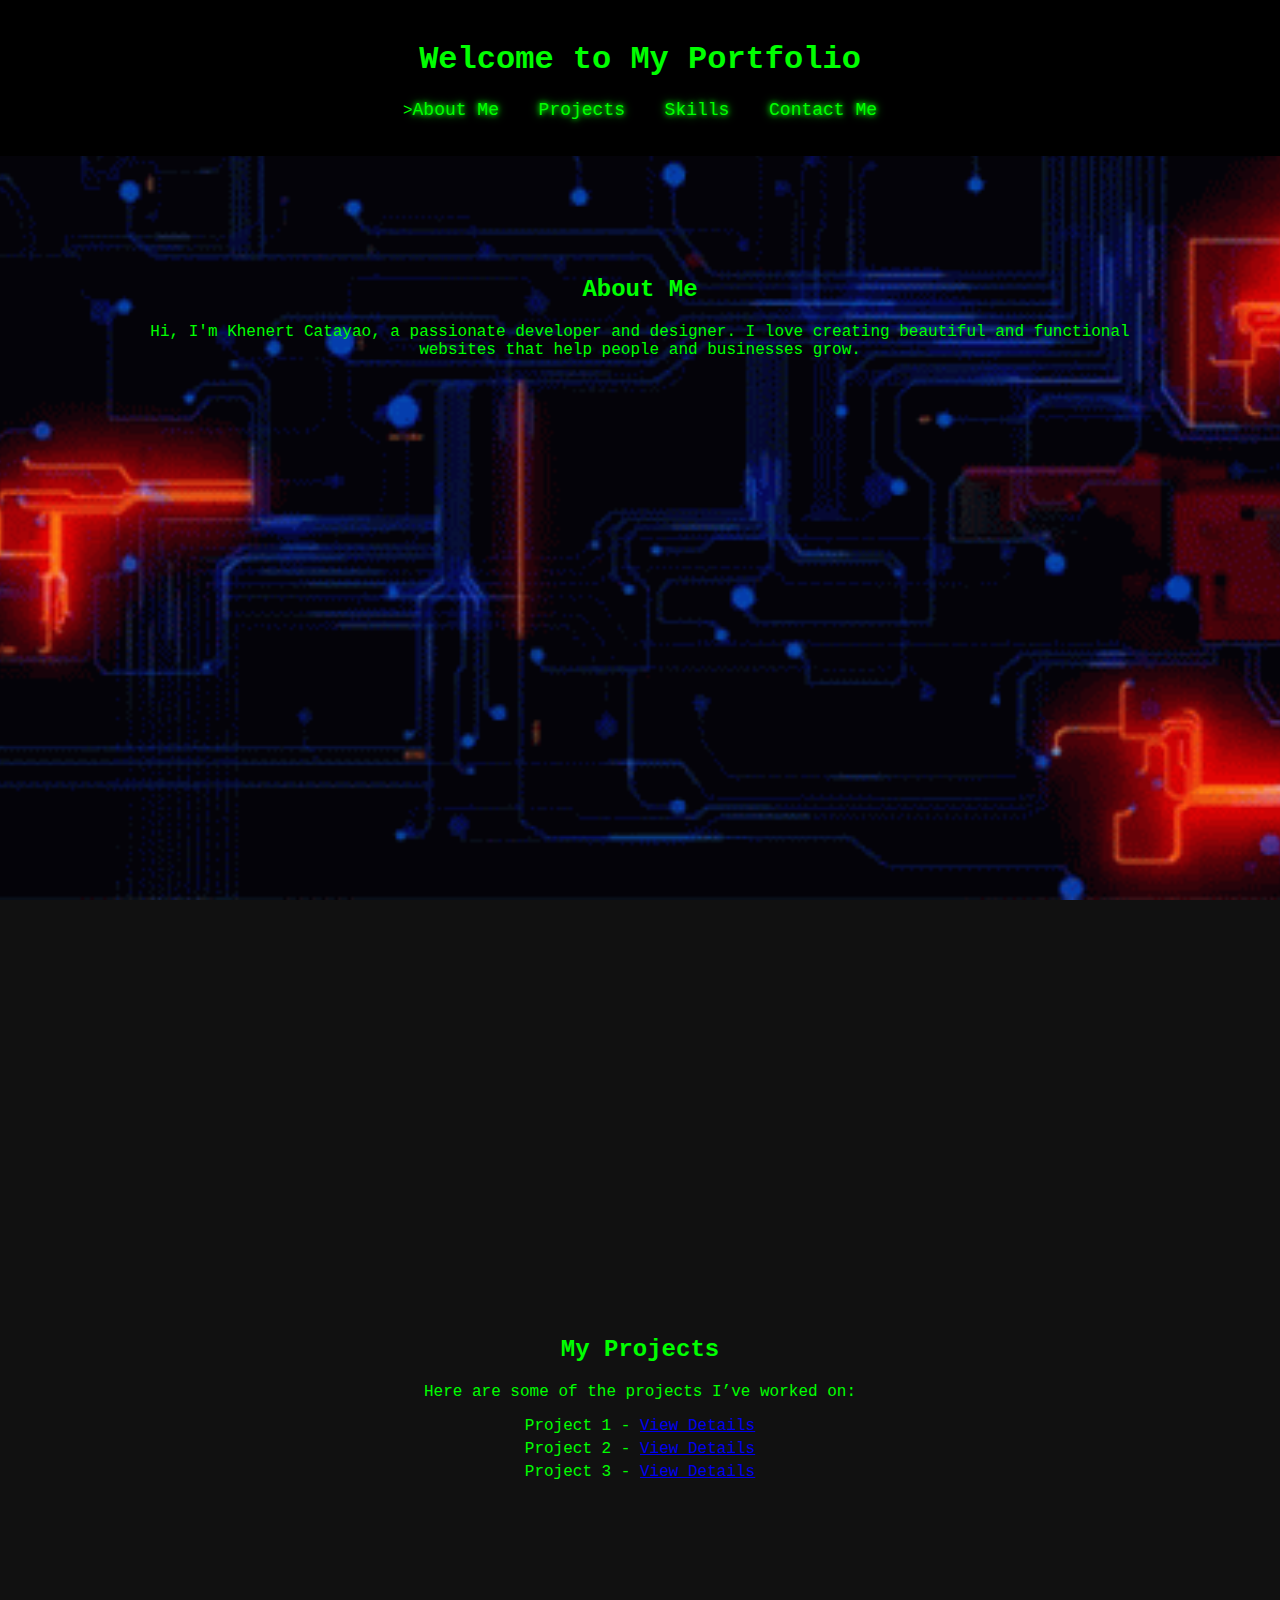
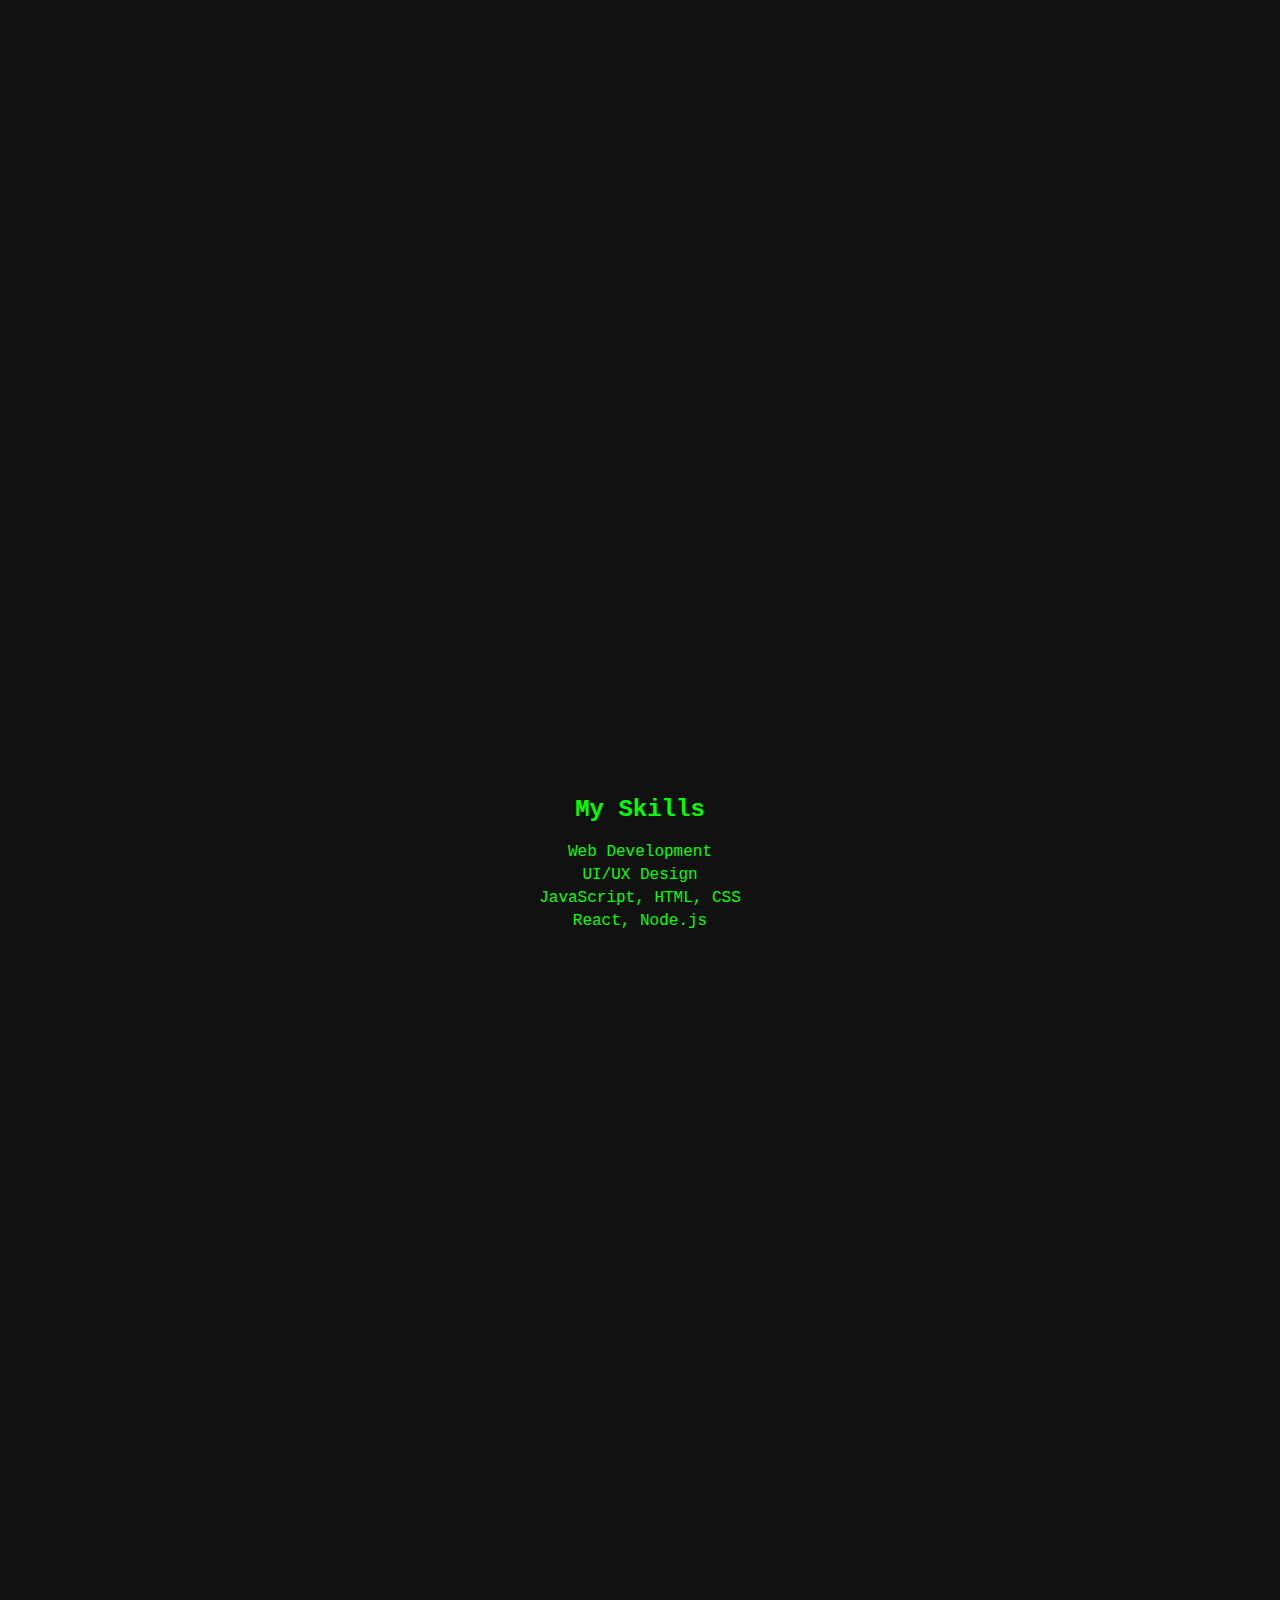
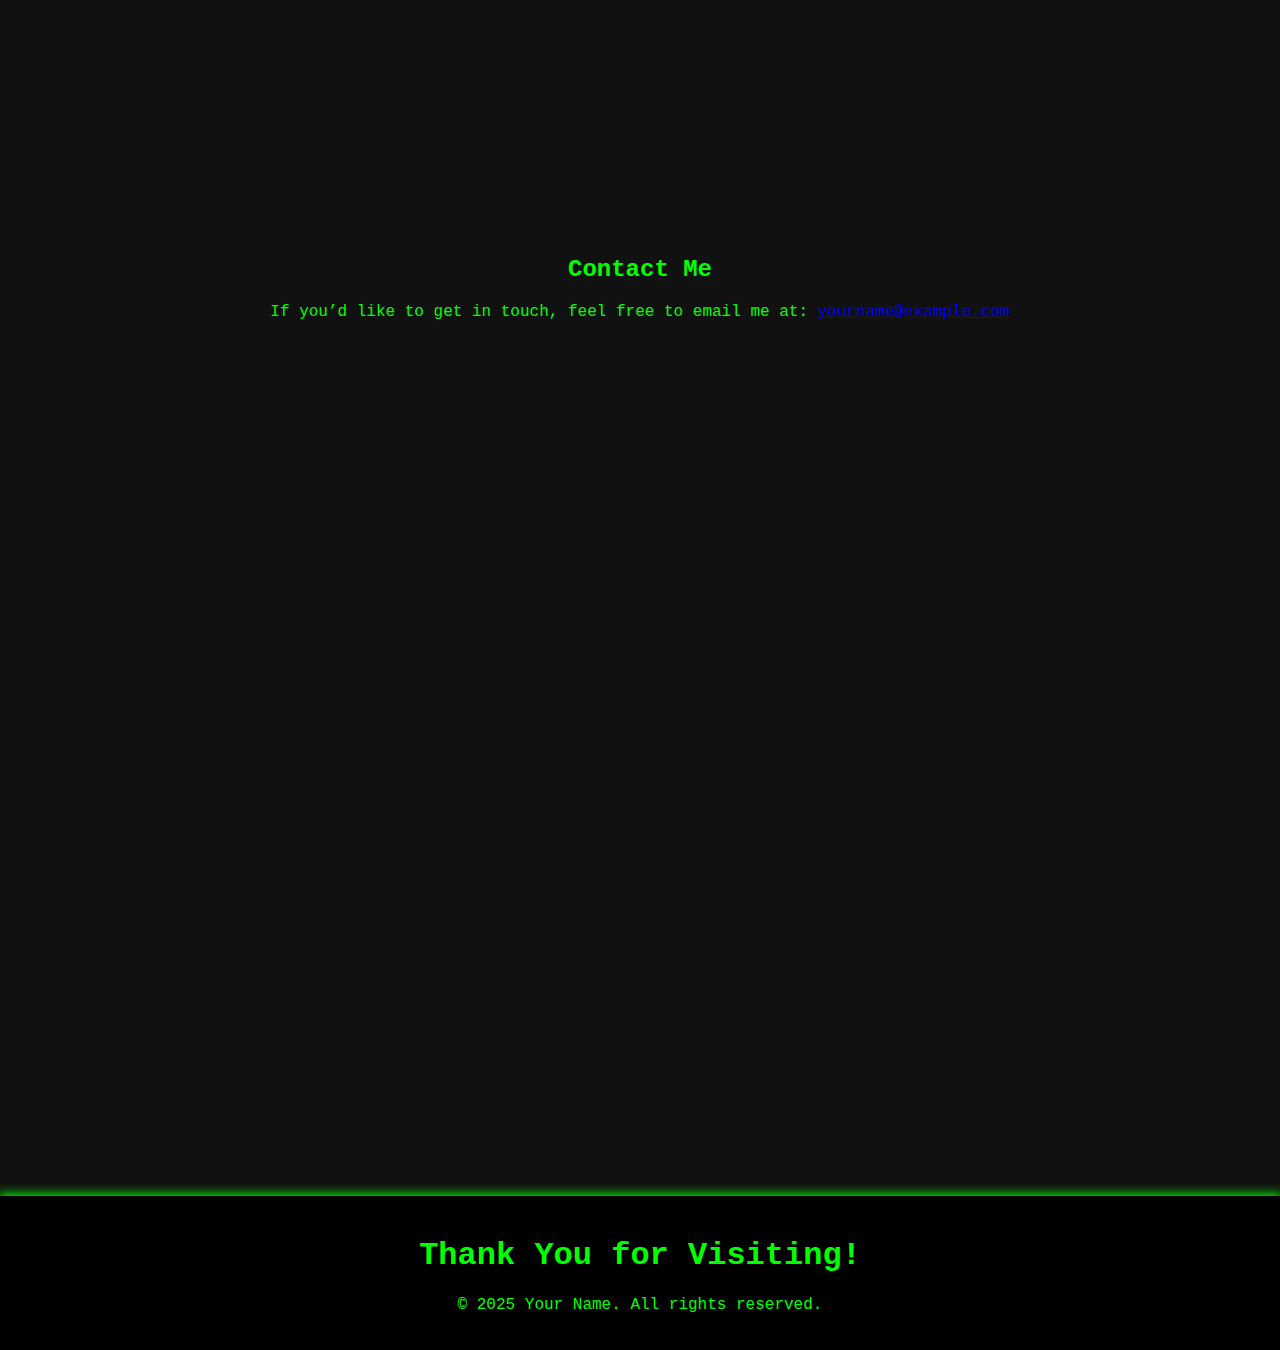
==== Portfolio/index.html @ c6658517 "Add files via upload" ====
<!DOCTYPE html>
<html lang="en">
<head>
    <link rel="stylesheet" href="styles.css">
    <meta charset="UTF-8">
    <meta name="viewport" content="width=device-width, initial-scale=1.0">
    <title>Personal Portfolio</title>
</head>
<body>
    <!-- Header Section -->
    <header class="header">
        <h1>Welcome to My Portfolio</h1>
        <nav>
            <ul class="nav-list">
                <li>><a href="#about">About Me</a></li>
                <li><a href="#projects">Projects</a></li>
                <li><a href="#skills">Skills</a></li>
                <li><a href="#contact">Contact Me</a></li>
            </ul>
        </nav>
    </header>

    <!-- About Section -->
    <section id="about" class="about">
        <div class="section-content">
            <h2>About Me</h2>
            <p class="Glowtitle">Hi, I'm Khenert Catayao, a passionate developer and designer. I love creating beautiful and functional websites that help people and businesses grow.</p>
        </div>
    </section>

    <!-- Projects Section -->
    <section id="projects" class="projects">
        <div class="section-content">
            <h2>My Projects</h2>
            <p>Here are some of the projects I’ve worked on:</p>
            <ul>
                <li>Project 1 - <a href="#">View Details</a></li>
                <li>Project 2 - <a href="#">View Details</a></li>
                <li>Project 3 - <a href="#">View Details</a></li>
            </ul>
        </div>
    </section>

    <!-- Skills Section -->
    <section id="skills" class="skills">
        <div class="section-content">
            <h2>My Skills</h2>
            <ul>
                <li>Web Development</li>
                <li>UI/UX Design</li>
                <li>JavaScript, HTML, CSS</li>
                <li>React, Node.js</li>
            </ul>
        </div>
    </section>

    <!-- Contact Section -->
    <section id="contact" class="contact">
        <div class="section-content">
            <h2>Contact Me</h2>
            <p>If you’d like to get in touch, feel free to email me at: <a href="mailto:yourname@example.com">yourname@example.com</a></p>
        </div>
    </section>

    <!-- Footer Section -->
    <footer class="footer">
        <div class="footer-content">
            <h1>Thank You for Visiting!</h1>
            <p>&copy; 2025 Your Name. All rights reserved.</p>
        </div>
    </footer>
</body>
</html>
---- Portfolio/styles.css ----
/* General Styling */
body {
    font-family: 'Courier New', Courier, monospace;
    margin: 0;
    padding: 0;
    background-color: #1a1a1a; /* Dark background for contrast */
    color: #00FF00; /* Neon green text */
    overflow-x: hidden; /* Prevent horizontal scrolling */
}

/* Header Section */
.header {
    background-color: #000; /* Dark background */
    color: #00FF00; /* Neon green text */
    text-align: center;
    padding: 20px;
    box-shadow: 0 0 10px 2px #00FF00; /* Green glow around header */
}

.nav-list {
    list-style-type: none;
    padding: 0;
}

.nav-list li {
    display: inline;
    margin: 0 15px;
}

.nav-list a {
    color: #00FF00; /* Neon green links */
    text-decoration: none;
    font-size: 18px;
    text-shadow: 0 0 5px #00FF00, 0 0 10px #00FF00; /* Neon glow effect on links */
    transition: text-shadow 0.3s ease, transform 0.3s ease; /* Smooth transition on hover */
}

.nav-list a:hover {
    text-shadow: 0 0 15px #00FF00, 0 0 25px #00FF00, 0 0 35px #00FF00; /* Bright glow on hover */
    transform: scale(1.1); /* Slightly enlarge the text on hover */
}

/* Section Styling */
section {
    padding: 80px 20px;
    text-align: center;
    height: 100vh; /* Makes sure each section takes full screen height */
    color: #00FF00; /* Neon green text */
}

#about {
    background-color: #111; /* Dark background for about section */
}

#projects {
    background-color: #111; /* Dark background for projects section */
}

#skills {
    background-color: #111; /* Dark background for skills section */
}

#contact {
    background-color: #111; /* Dark background for contact section */
}

/* Parallax Effect */
.about, .projects, .skills, .contact {
    background-attachment: fixed;
    background-size: cover;
    background-position: center;
}

.about {
    background-image: url('tech.gif');
}

.projects {
    background-image: url('https://example.com/your-image.jpg');
}

.skills {
    background-image: url('https://example.com/your-image.jpg');
}

.contact {
    background-image: url('https://example.com/your-image.jpg');
}

/* Footer Section */
footer.footer {
    background-color: #000;
    color: #00FF00;
    text-align: center;
    padding: 20px;
    box-shadow: 0 0 10px 2px #00FF00;
}

.footer-content {
    max-width: 1200px;
    margin: 0 auto;
}

/* Smooth Scrolling */
html {
    scroll-behavior: smooth;
}

/* Section Content Styling */
.section-content {
    max-width: 1000px;
    margin: 0 auto;
    padding: 20px;
}

/* Glow Effect for Text */
.glow-text {
    text-shadow: 0 0 10px #00FF00, 0 0 20px #00FF00, 0 0 30px #00FF00;
}

/* Hover Effect for Links and Buttons */
button, .nav-list a {
    transition: transform 0.3s ease, text-shadow 0.3s ease;
}

button:hover, .nav-list a:hover {
    transform: scale(1.1); /* Enlarge on hover */
    text-shadow: 0 0 15px #00FF00, 0 0 25px #00FF00, 0 0 35px #00FF00; /* Stronger glow on hover */
}

/* List Styling */
ul {
    list-style-type: none;
    padding: 0;
}

ul li {
    margin: 5px 0;
}
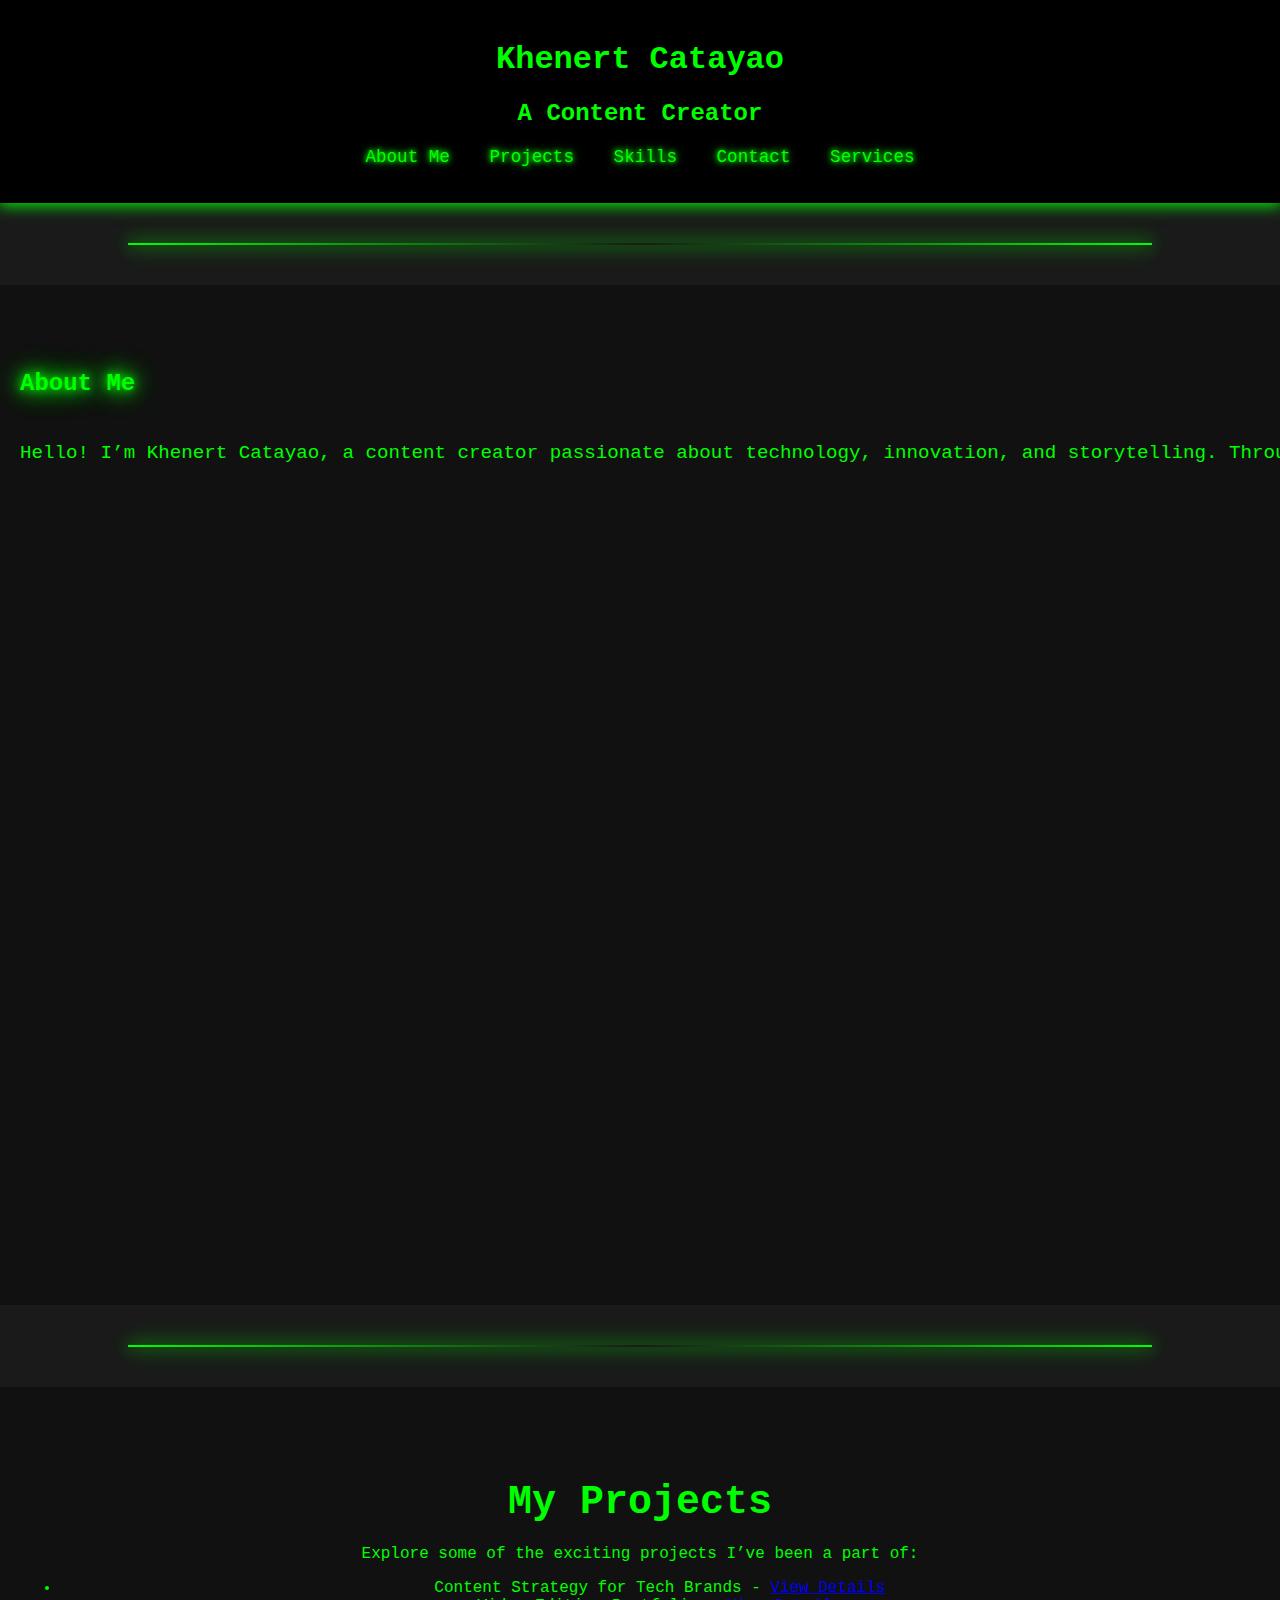
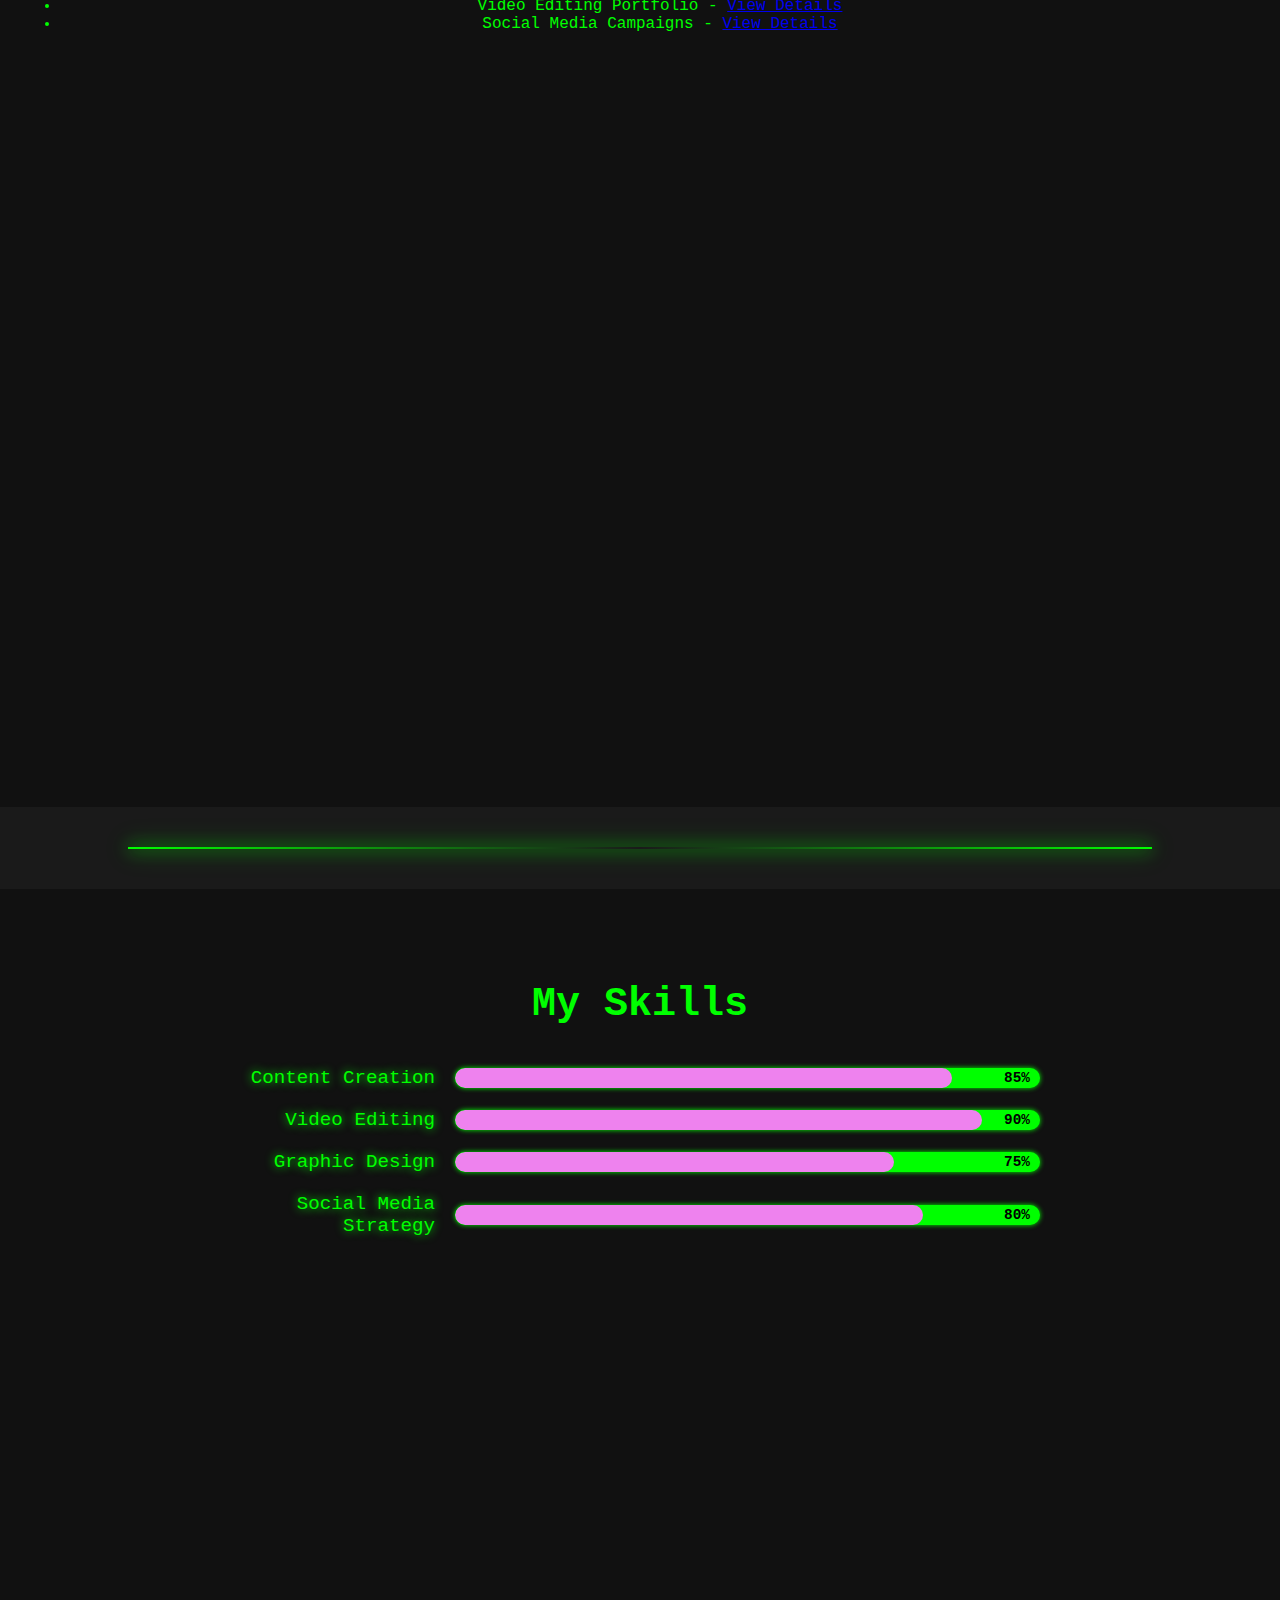
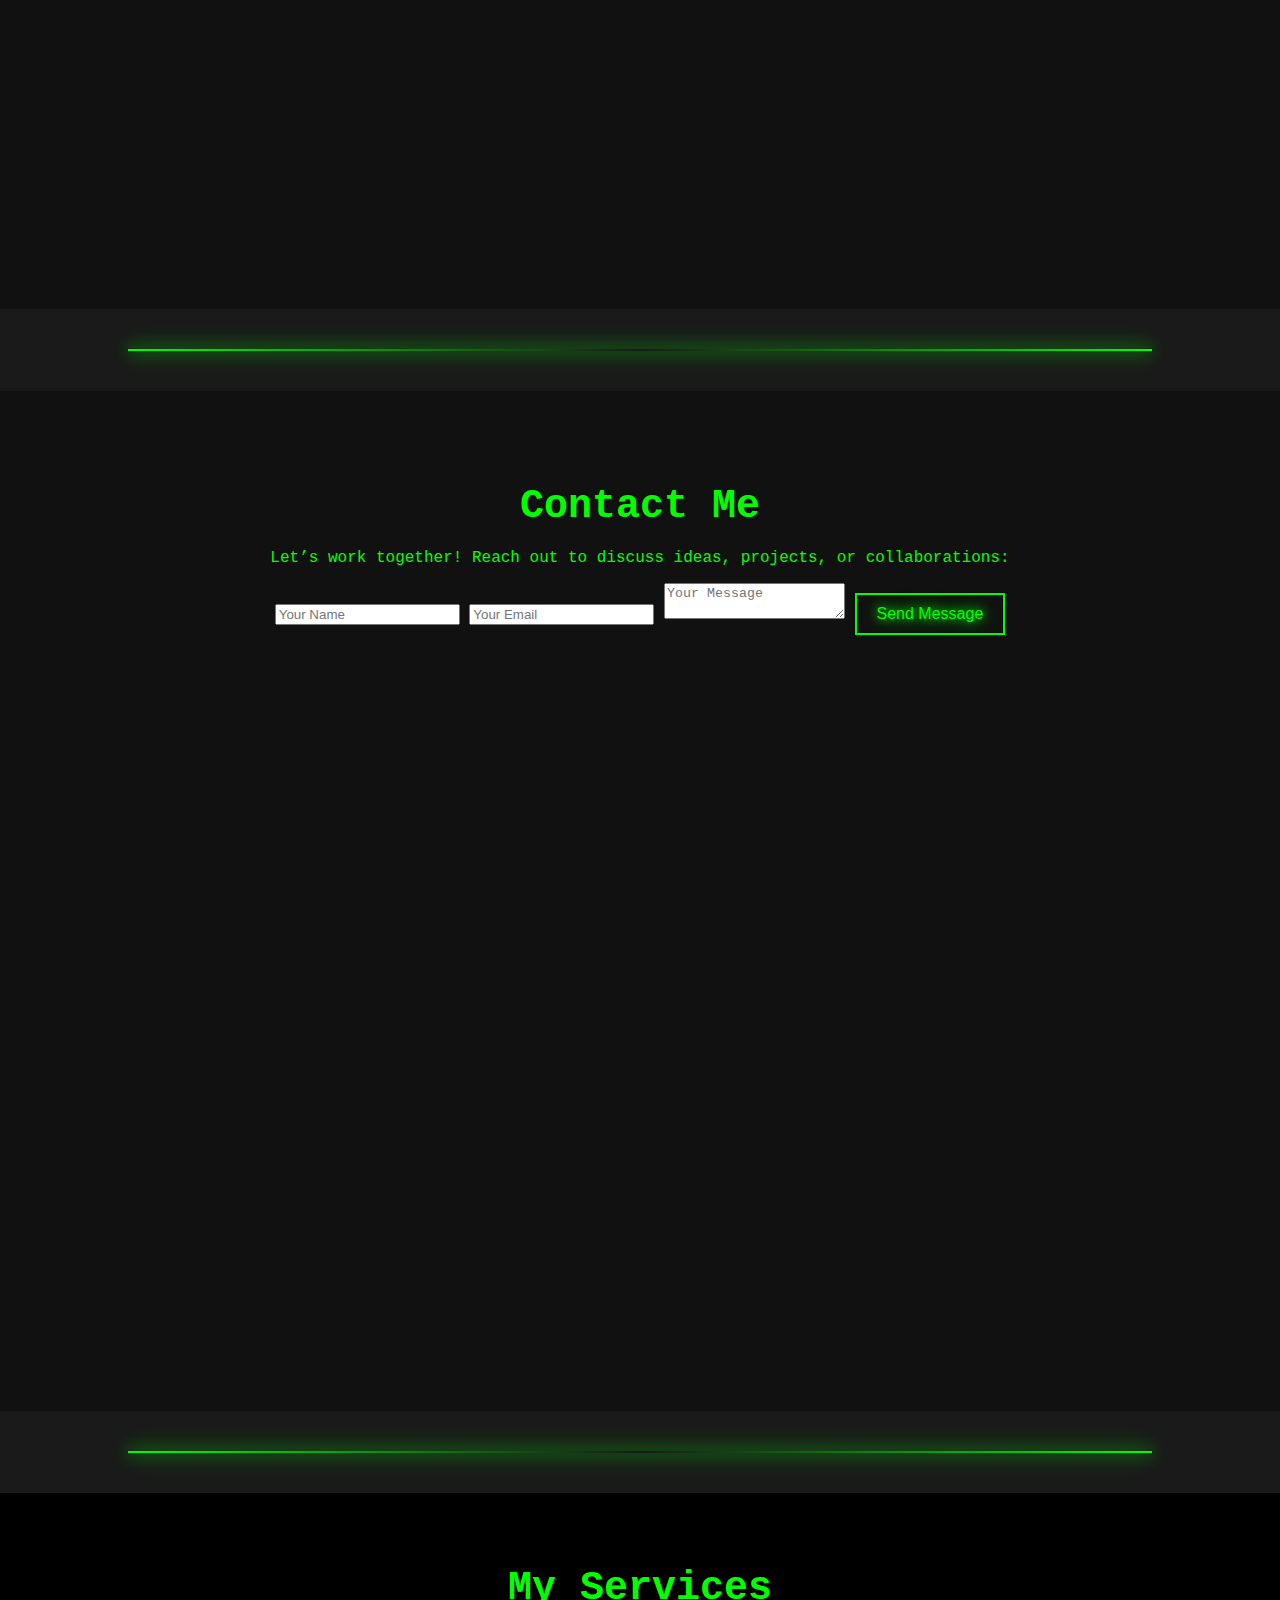
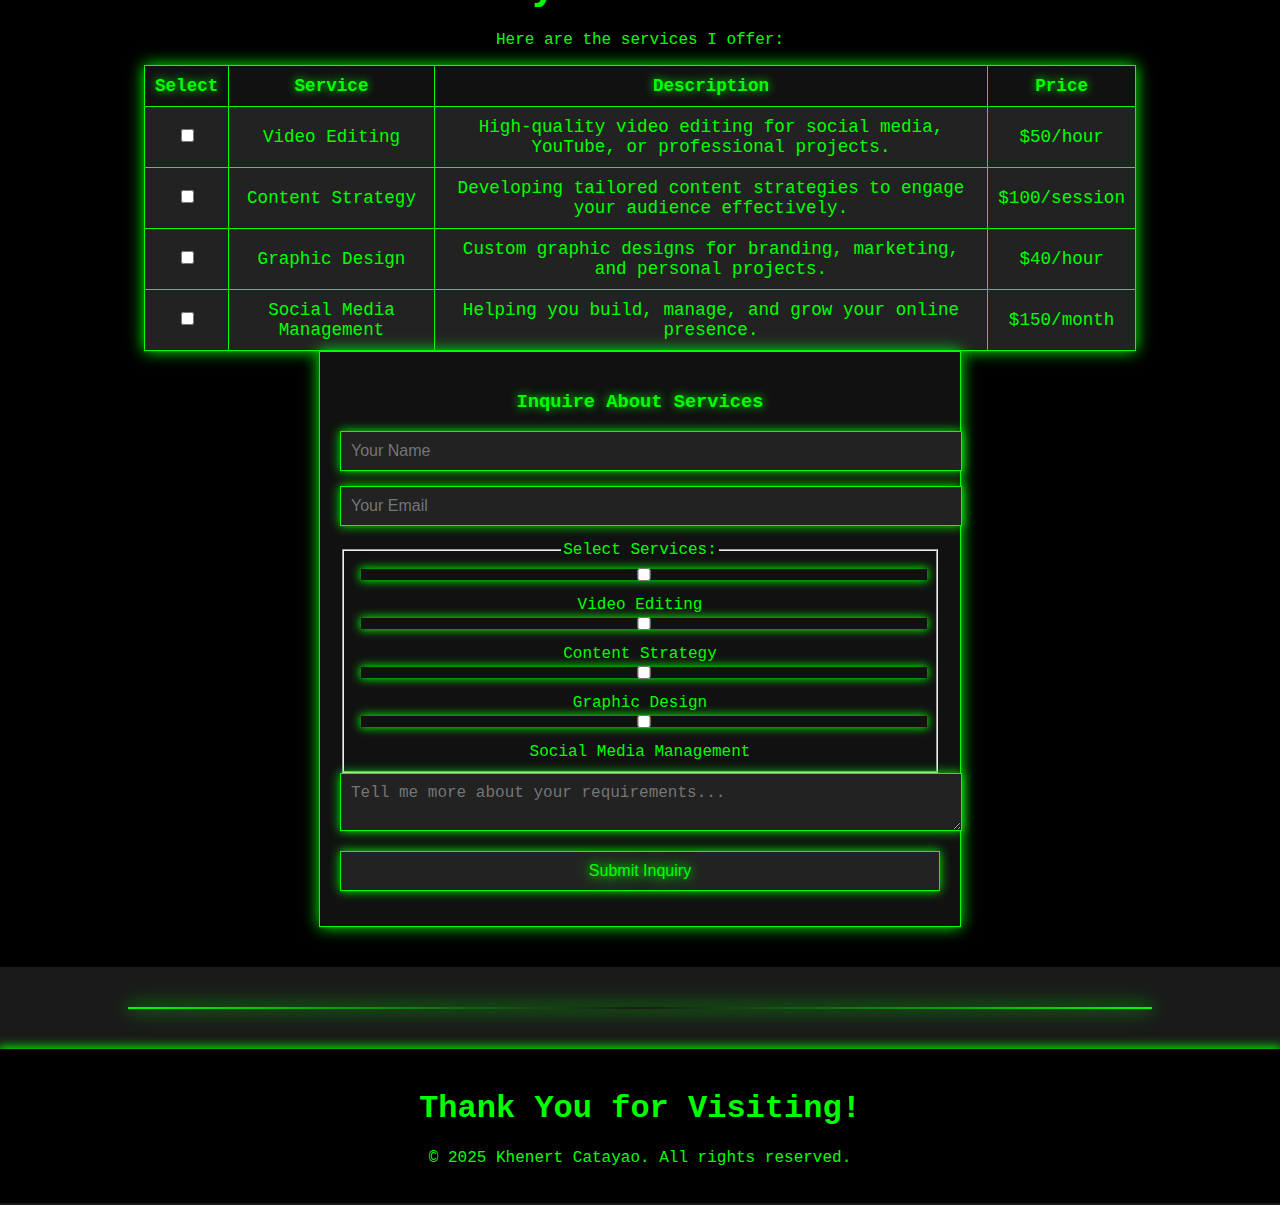
==== commit 0f611deb: "Add files via upload" ====
--- a/Portfolio/index.html
+++ b/Portfolio/index.html
@@ -4,69 +4,176 @@
     <link rel="stylesheet" href="styles.css">
     <meta charset="UTF-8">
     <meta name="viewport" content="width=device-width, initial-scale=1.0">
-    <title>Personal Portfolio</title>
+    <title>Khenert Catayao - Portfolio</title>
 </head>
 <body>
     <!-- Header Section -->
     <header class="header">
-        <h1>Welcome to My Portfolio</h1>
+        <h1>Khenert Catayao</h1>
+        <h2>A Content Creator</h2>
         <nav>
             <ul class="nav-list">
-                <li>><a href="#about">About Me</a></li>
+                <li><a href="#about">About Me</a></li>
                 <li><a href="#projects">Projects</a></li>
                 <li><a href="#skills">Skills</a></li>
-                <li><a href="#contact">Contact Me</a></li>
+                <li><a href="#contact">Contact</a></li>
+                <li><a href="#services">Services</a></li>
             </ul>
         </nav>
     </header>
 
+    <!-- Divider -->
+    <div class="divider"></div>
+
     <!-- About Section -->
     <section id="about" class="about">
         <div class="section-content">
-            <h2>About Me</h2>
-            <p class="Glowtitle">Hi, I'm Khenert Catayao, a passionate developer and designer. I love creating beautiful and functional websites that help people and businesses grow.</p>
+            <h2 class="Glowtitle">About Me</h2>
+            <p class="typewriter">Hello! I’m Khenert Catayao, a content creator passionate about technology, innovation, and storytelling. Through my work, I strive to connect ideas and inspire action.</p>
         </div>
     </section>
+
+    <!-- Divider -->
+    <div class="divider"></div>
 
     <!-- Projects Section -->
     <section id="projects" class="projects">
         <div class="section-content">
             <h2>My Projects</h2>
-            <p>Here are some of the projects I’ve worked on:</p>
+            <p>Explore some of the exciting projects I’ve been a part of:</p>
             <ul>
-                <li>Project 1 - <a href="#">View Details</a></li>
-                <li>Project 2 - <a href="#">View Details</a></li>
-                <li>Project 3 - <a href="#">View Details</a></li>
+                <li>Content Strategy for Tech Brands - <a href="#">View Details</a></li>
+                <li>Video Editing Portfolio - <a href="#">View Details</a></li>
+                <li>Social Media Campaigns - <a href="#">View Details</a></li>
             </ul>
         </div>
     </section>
+
+    <!-- Divider -->
+    <div class="divider"></div>
 
     <!-- Skills Section -->
     <section id="skills" class="skills">
         <div class="section-content">
             <h2>My Skills</h2>
-            <ul>
-                <li>Web Development</li>
-                <li>UI/UX Design</li>
-                <li>JavaScript, HTML, CSS</li>
-                <li>React, Node.js</li>
-            </ul>
+            <div class="skill-container">
+                <div class="skill">
+                    <span class="skill-title">Content Creation</span>
+                    <div class="skill-bar">
+                        <div class="skill-progress" style="width: 85%;" data-skill="85%"></div>
+                    </div>
+                </div>
+                <div class="skill">
+                    <span class="skill-title">Video Editing</span>
+                    <div class="skill-bar">
+                        <div class="skill-progress" style="width: 90%;" data-skill="90%"></div>
+                    </div>
+                </div>
+                <div class="skill">
+                    <span class="skill-title">Graphic Design</span>
+                    <div class="skill-bar">
+                        <div class="skill-progress" style="width: 75%;" data-skill="75%"></div>
+                    </div>
+                </div>
+                <div class="skill">
+                    <span class="skill-title">Social Media Strategy</span>
+                    <div class="skill-bar">
+                        <div class="skill-progress" style="width: 80%;" data-skill="80%"></div>
+                    </div>
+                </div>
+            </div>
         </div>
     </section>
+
+    <!-- Divider -->
+    <div class="divider"></div>
 
     <!-- Contact Section -->
     <section id="contact" class="contact">
         <div class="section-content">
             <h2>Contact Me</h2>
-            <p>If you’d like to get in touch, feel free to email me at: <a href="mailto:yourname@example.com">yourname@example.com</a></p>
+            <p>Let’s work together! Reach out to discuss ideas, projects, or collaborations:</p>
+            <form class="contact-form">
+                <input type="text" name="name" placeholder="Your Name" required>
+                <input type="email" name="email" placeholder="Your Email" required>
+                <textarea name="message" placeholder="Your Message" required></textarea>
+                <button type="submit">Send Message</button>
+            </form>
         </div>
     </section>
+
+    <!-- Divider -->
+    <div class="divider"></div>
+
+    <!-- Services Section -->
+    <section id="services" class="services">
+        <div class="section-content">
+            <h2>My Services</h2>
+            <p>Here are the services I offer:</p>
+            <!-- Services Table -->
+            <table class="services-table">
+                <thead>
+                    <tr>
+                        <th>Select</th>
+                        <th>Service</th>
+                        <th>Description</th>
+                        <th>Price</th>
+                    </tr>
+                </thead>
+                <tbody>
+                    <tr>
+                        <td><input type="checkbox" name="services[]" value="video-editing"></td>
+                        <td>Video Editing</td>
+                        <td>High-quality video editing for social media, YouTube, or professional projects.</td>
+                        <td>$50/hour</td>
+                    </tr>
+                    <tr>
+                        <td><input type="checkbox" name="services[]" value="content-strategy"></td>
+                        <td>Content Strategy</td>
+                        <td>Developing tailored content strategies to engage your audience effectively.</td>
+                        <td>$100/session</td>
+                    </tr>
+                    <tr>
+                        <td><input type="checkbox" name="services[]" value="graphic-design"></td>
+                        <td>Graphic Design</td>
+                        <td>Custom graphic designs for branding, marketing, and personal projects.</td>
+                        <td>$40/hour</td>
+                    </tr>
+                    <tr>
+                        <td><input type="checkbox" name="services[]" value="social-media-management"></td>
+                        <td>Social Media Management</td>
+                        <td>Helping you build, manage, and grow your online presence.</td>
+                        <td>$150/month</td>
+                    </tr>
+                </tbody>
+            </table>
+
+            <!-- Services Inquiry Form -->
+            <form class="services-form">
+                <h3>Inquire About Services</h3>
+                <input type="text" name="name" placeholder="Your Name" required>
+                <input type="email" name="email" placeholder="Your Email" required>
+                <fieldset>
+                    <legend>Select Services:</legend>
+                    <label><input type="checkbox" name="services[]" value="video-editing"> Video Editing</label><br>
+                    <label><input type="checkbox" name="services[]" value="content-strategy"> Content Strategy</label><br>
+                    <label><input type="checkbox" name="services[]" value="graphic-design"> Graphic Design</label><br>
+                    <label><input type="checkbox" name="services[]" value="social-media-management"> Social Media Management</label>
+                </fieldset>
+                <textarea name="details" placeholder="Tell me more about your requirements..." required></textarea>
+                <button type="submit">Submit Inquiry</button>
+            </form>
+        </div>
+    </section>
+
+    <!-- Divider -->
+    <div class="divider"></div>
 
     <!-- Footer Section -->
     <footer class="footer">
         <div class="footer-content">
             <h1>Thank You for Visiting!</h1>
-            <p>&copy; 2025 Your Name. All rights reserved.</p>
+            <p>&copy; 2025 Khenert Catayao. All rights reserved.</p>
         </div>
     </footer>
 </body>
--- a/Portfolio/styles.css
+++ b/Portfolio/styles.css
@@ -10,11 +10,11 @@
 
 /* Header Section */
 .header {
-    background-color: #000; /* Dark background */
-    color: #00FF00; /* Neon green text */
+    background-color: #000;
+    color: #00FF00;
     text-align: center;
     padding: 20px;
-    box-shadow: 0 0 10px 2px #00FF00; /* Green glow around header */
+    box-shadow: 0 0 15px 2px #00FF00;
 }
 
 .nav-list {
@@ -28,63 +28,120 @@
 }
 
 .nav-list a {
-    color: #00FF00; /* Neon green links */
+    color: #00FF00;
     text-decoration: none;
-    font-size: 18px;
-    text-shadow: 0 0 5px #00FF00, 0 0 10px #00FF00; /* Neon glow effect on links */
-    transition: text-shadow 0.3s ease, transform 0.3s ease; /* Smooth transition on hover */
+    font-size: 1.1rem;
+    text-shadow: 0 0 5px #00FF00, 0 0 10px #00FF00;
+    transition: text-shadow 0.3s ease, transform 0.3s ease;
 }
 
 .nav-list a:hover {
-    text-shadow: 0 0 15px #00FF00, 0 0 25px #00FF00, 0 0 35px #00FF00; /* Bright glow on hover */
-    transform: scale(1.1); /* Slightly enlarge the text on hover */
+    text-shadow: 0 0 15px #00FF00, 0 0 25px #00FF00, 0 0 35px #00FF00;
+    transform: scale(1.1);
 }
 
 /* Section Styling */
 section {
-    padding: 80px 20px;
-    text-align: center;
-    height: 100vh; /* Makes sure each section takes full screen height */
-    color: #00FF00; /* Neon green text */
-}
-
-#about {
-    background-color: #111; /* Dark background for about section */
-}
-
-#projects {
-    background-color: #111; /* Dark background for projects section */
-}
-
-#skills {
-    background-color: #111; /* Dark background for skills section */
-}
-
-#contact {
-    background-color: #111; /* Dark background for contact section */
-}
-
-/* Parallax Effect */
+    padding: 60px 20px;
+    text-align: center;
+    min-height: 100vh;
+    color: #00FF00;
+}
+
+section h2 {
+    font-size: 2.5rem;
+    margin-bottom: 20px;
+}
+
+/* Section Backgrounds */
 .about, .projects, .skills, .contact {
     background-attachment: fixed;
     background-size: cover;
     background-position: center;
+    background-color: #111;
 }
 
 .about {
-    background-image: url('tech.gif');
-}
-
-.projects {
-    background-image: url('https://example.com/your-image.jpg');
-}
-
-.skills {
-    background-image: url('https://example.com/your-image.jpg');
-}
-
-.contact {
-    background-image: url('https://example.com/your-image.jpg');
+    background-image: url('star-wars.gif');
+}
+
+.projects, .skills, .contact {
+    background-image: url('tech.gif'); /* Replace with valid URLs */
+}
+
+/* Glow Text Animation */
+@keyframes glowing {
+    0% {
+        text-shadow: 0 0 10px #00FF00, 0 0 20px #00FF00, 0 0 30px #00FF00;
+    }
+    50% {
+        text-shadow: 0 0 20px #00FF00, 0 0 30px #00FF00, 0 0 50px #00FF00;
+    }
+    100% {
+        text-shadow: 0 0 10px #00FF00, 0 0 20px #00FF00, 0 0 30px #00FF00;
+    }
+}
+
+.glow-text, .Glowtitle {
+    text-shadow: 0 0 10px #00FF00, 0 0 20px #00FF00, 0 0 30px #00FF00;
+    font-size: 1.5rem;
+    text-align: left;
+    line-height: 1.6;
+    animation: glowing 2s infinite;
+}
+
+/* Typewriter Effect */
+.typewriter {
+    display: inline-block;
+    font-family: 'Courier New', Courier, monospace;
+    font-size: 1.2rem;
+    color: #00FF00;
+    border-right: 2px solid #00FF00; /* Cursor effect */
+    white-space: nowrap;
+    overflow: hidden;
+    animation: typing 4s steps(40, end), blink-cursor 0.6s step-end infinite;
+}
+
+@keyframes typing {
+    from {
+        width: 0;
+    }
+    to {
+        width: 100%; /* Full width of the text */
+    }
+}
+
+@keyframes blink-cursor {
+    from {
+        border-right-color: #00FF00;
+    }
+    to {
+        border-right-color: transparent;
+    }
+}
+
+/* Buttons */
+button {
+    background-color: #111;
+    color: #00FF00;
+    border: 2px solid #00FF00;
+    padding: 10px 20px;
+    font-size: 1rem;
+    cursor: pointer;
+    text-shadow: 0 0 10px #00FF00, 0 0 20px #00FF00;
+    transition: transform 0.3s ease, background-color 0.3s ease, box-shadow 0.3s ease;
+}
+
+button:hover {
+    transform: scale(1.1);
+    background-color: #00FF00;
+    color: #000;
+    box-shadow: 0 0 15px #00FF00, 0 0 25px #00FF00;
+}
+
+button:active {
+    transform: scale(0.95);
+    box-shadow: 0 0 5px #00FF00, 0 0 10px #00FF00;
 }
 
 /* Footer Section */
@@ -101,39 +158,174 @@
     margin: 0 auto;
 }
 
-/* Smooth Scrolling */
-html {
-    scroll-behavior: smooth;
-}
-
-/* Section Content Styling */
-.section-content {
-    max-width: 1000px;
+.footer-icons {
+    margin-top: 15px;
+}
+
+.footer-icons a {
+    color: #00FF00;
+    margin: 0 10px;
+    text-decoration: none;
+    font-size: 1.5rem;
+    text-shadow: 0 0 10px #00FF00, 0 0 20px #00FF00;
+    transition: transform 0.3s ease, text-shadow 0.3s ease;
+}
+
+.footer-icons a:hover {
+    transform: scale(1.2);
+    text-shadow: 0 0 15px #00FF00, 0 0 25px #00FF00;
+}
+
+/* Skill Bars */
+.skill-container {
+    max-width: 800px;
+    margin: 0 auto;
+    padding: 20px 0;
+}
+
+.skill {
+    display: flex;
+    align-items: center;
+    margin-bottom: 20px;
+}
+
+.skill-title {
+    flex: 1;
+    text-align: right;
+    margin-right: 20px;
+    color: #00FF00;
+    font-size: 1.2rem;
+    text-shadow: 0 0 10px #00FF00;
+}
+
+.skill-bar {
+    flex: 3;
+    background-color: #00FF00;
+    position: relative;
+    border-radius: 10px;
+    overflow: hidden;
+    height: 20px;
+    box-shadow: 0 0 5px #00FF00;
+}
+
+.skill-progress {
+    background-color: violet;
+    height: 100%;
+    border-radius: 10px;
+    box-shadow: 0 0 15px #00FF00, 0 0 25px #00FF00;
+    transition: width 2s ease-in-out;
+}
+
+.skill-progress::after {
+    content: attr(data-skill);
+    position: absolute;
+    right: 10px;
+    top: 50%;
+    transform: translateY(-50%);
+    color: #000;
+    font-weight: bold;
+    font-size: 0.9rem;
+}
+
+/* Divider Styling */
+.divider {
+    height: 2px;
+    background: linear-gradient(to right, #00FF00, transparent, #00FF00);
+    margin: 40px auto;
+    width: 80%;
+    box-shadow: 0 0 15px #00FF00, 0 0 25px #00FF00;
+}
+
+/* Services Section */
+.services {
+    background-color: #000;
+    color: #00FF00;
+    text-align: center;
+    padding: 40px 20px;
+}
+
+.services-table {
+    width: 80%;
+    margin: 0 auto;
+    border-collapse: collapse;
+    box-shadow: 0 0 15px #00FF00;
+}
+
+.services-table th, .services-table td {
+    border: 1px solid #00FF00;
+    padding: 10px;
+    text-align: center;
+    font-size: 1.1rem;
+}
+
+.services-table th {
+    background-color: #111;
+    text-shadow: 0 0 10px #00FF00;
+}
+
+.services-table td {
+    background-color: #222;
+}
+
+/* Services Form */
+.services-form {
+    margin-top: 20px;
+    max-width: 600px;
     margin: 0 auto;
     padding: 20px;
-}
-
-/* Glow Effect for Text */
-.glow-text {
-    text-shadow: 0 0 10px #00FF00, 0 0 20px #00FF00, 0 0 30px #00FF00;
-}
-
-/* Hover Effect for Links and Buttons */
-button, .nav-list a {
-    transition: transform 0.3s ease, text-shadow 0.3s ease;
-}
-
-button:hover, .nav-list a:hover {
-    transform: scale(1.1); /* Enlarge on hover */
-    text-shadow: 0 0 15px #00FF00, 0 0 25px #00FF00, 0 0 35px #00FF00; /* Stronger glow on hover */
-}
-
-/* List Styling */
-ul {
-    list-style-type: none;
-    padding: 0;
-}
-
-ul li {
-    margin: 5px 0;
-}
+    background-color: #111;
+    border: 1px solid #00FF00;
+    box-shadow: 0 0 15px #00FF00;
+}
+
+.services-form h3 {
+    text-shadow: 0 0 10px #00FF00;
+}
+
+.services-form input, 
+.services-form select, 
+.services-form textarea, 
+.services-form button {
+    width: 100%;
+    margin-bottom: 15px;
+    padding: 10px;
+    font-size: 1rem;
+    color: #00FF00;
+    background-color: #222;
+    border: 1px solid #00FF00;
+    box-shadow: 0 0 10px #00FF00;
+}
+
+.services-form button:hover {
+    transform: scale(1.1);
+    background-color: #00FF00;
+    color: #000;
+}
+
+
+/* Neon Breathing Effect */
+@keyframes neon-breathing {
+    0%, 100% {
+        text-shadow: 0 0 10px #00FF00, 0 0 20px #00FF00, 0 0 30px #00FF00, 0 0 40px #00FF00;
+        box-shadow: 0 0 10px #00FF00, 0 0 20px #00FF00, 0 0 30px #00FF00, 0 0 40px #00FF00;
+    }
+    50% {
+        text-shadow: 0 0 20px #00FF00, 0 0 30px #00FF00, 0 0 50px #00FF00, 0 0 60px #00FF00;
+        box-shadow: 0 0 20px #00FF00, 0 0 30px #00FF00, 0 0 50px #00FF00, 0 0 60px #00FF00;
+    }
+}
+
+/* Apply Neon Breathing Effect */
+.header, 
+button, 
+.nav-list a:hover, 
+.glow-text, 
+.skill-bar, 
+.footer {
+    animation: neon-breathing 3s infinite;
+}
+
+/* Optional: Target Specific Elements */
+button:hover {
+    animation: neon-breathing 1.5s infinite;
+}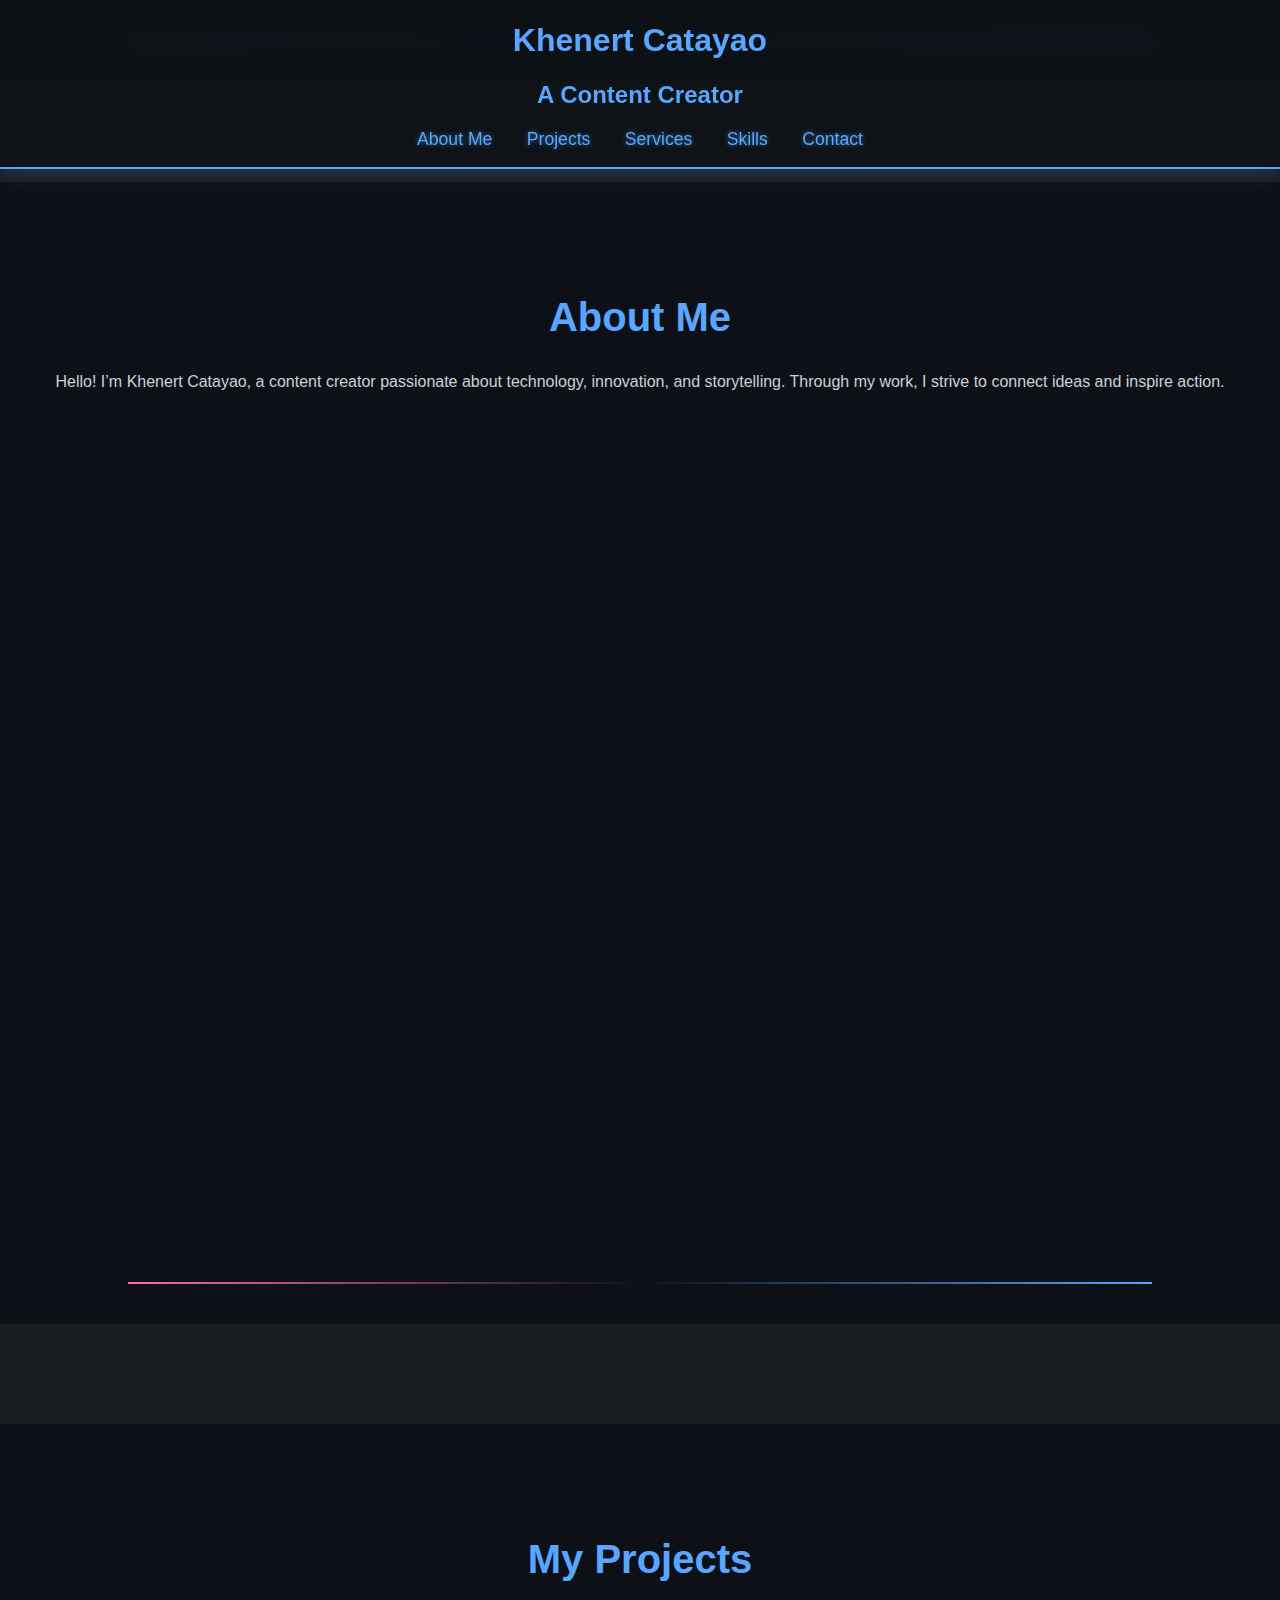
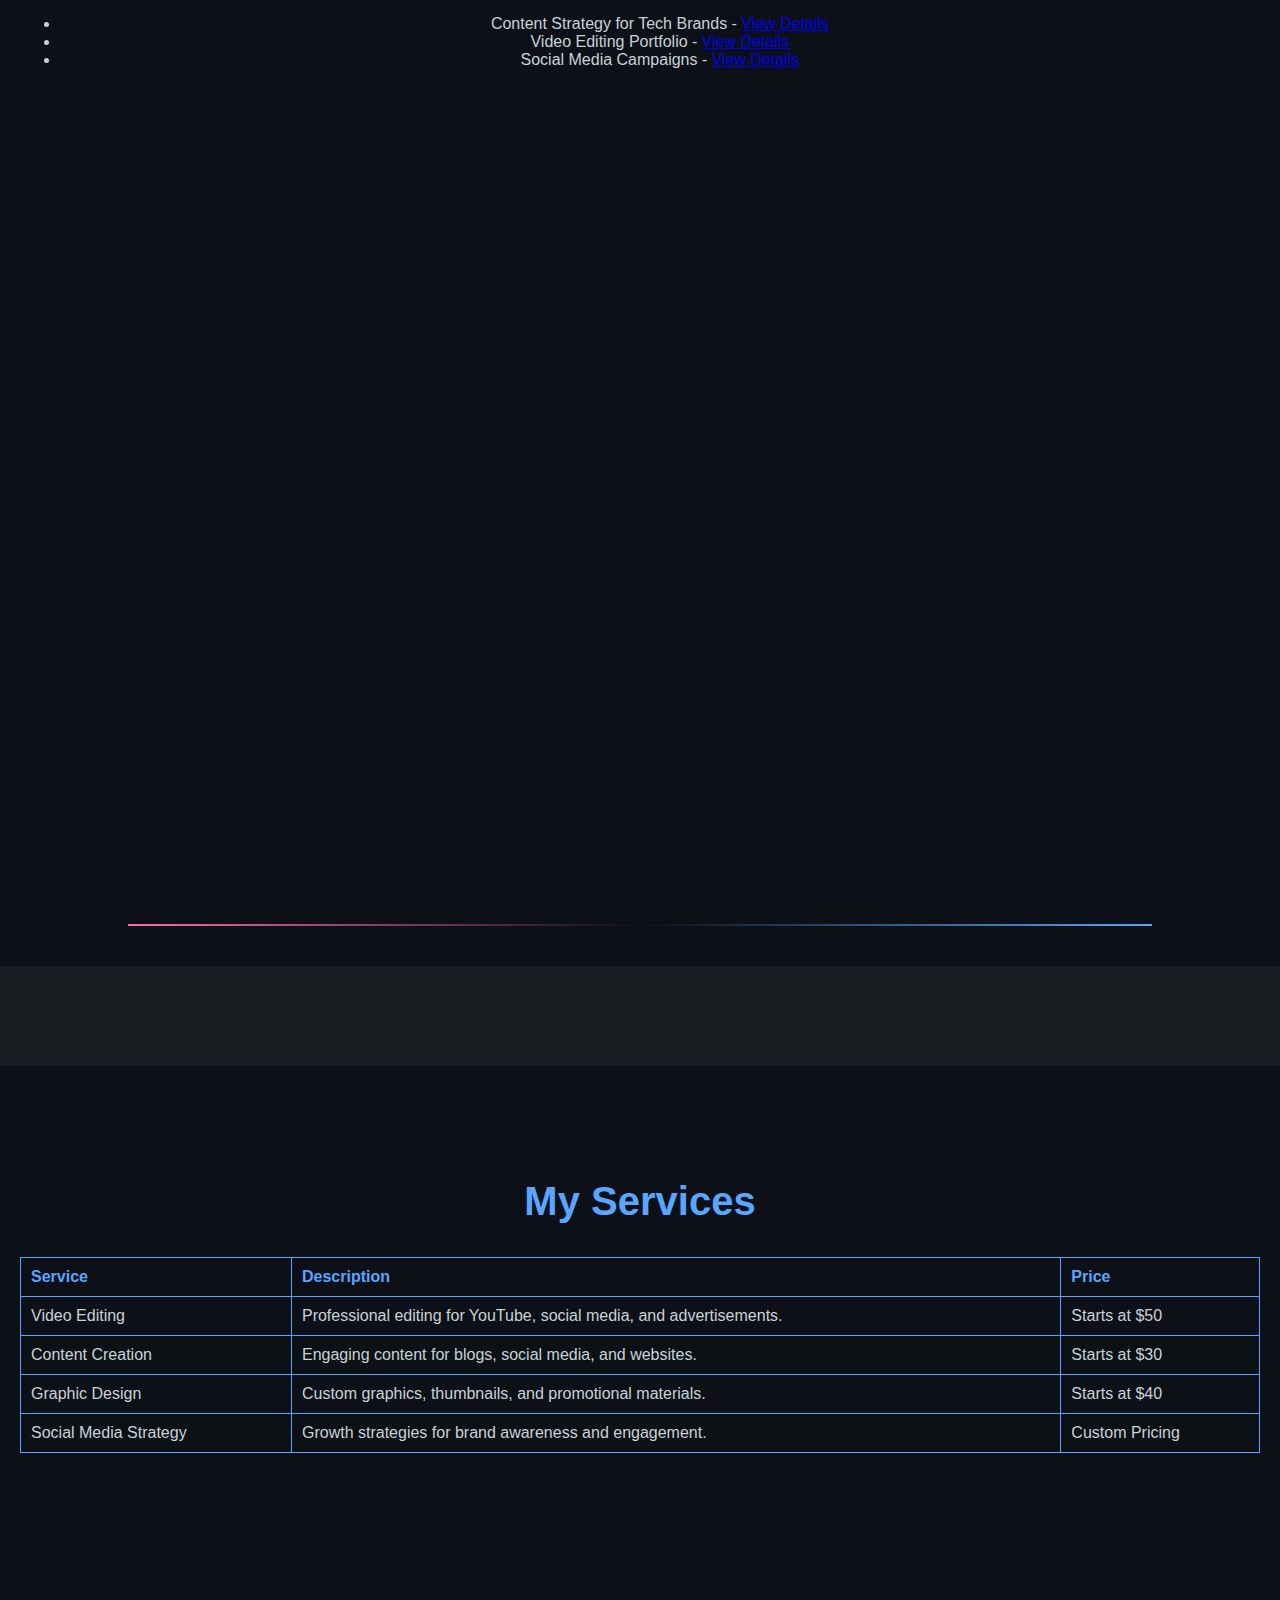
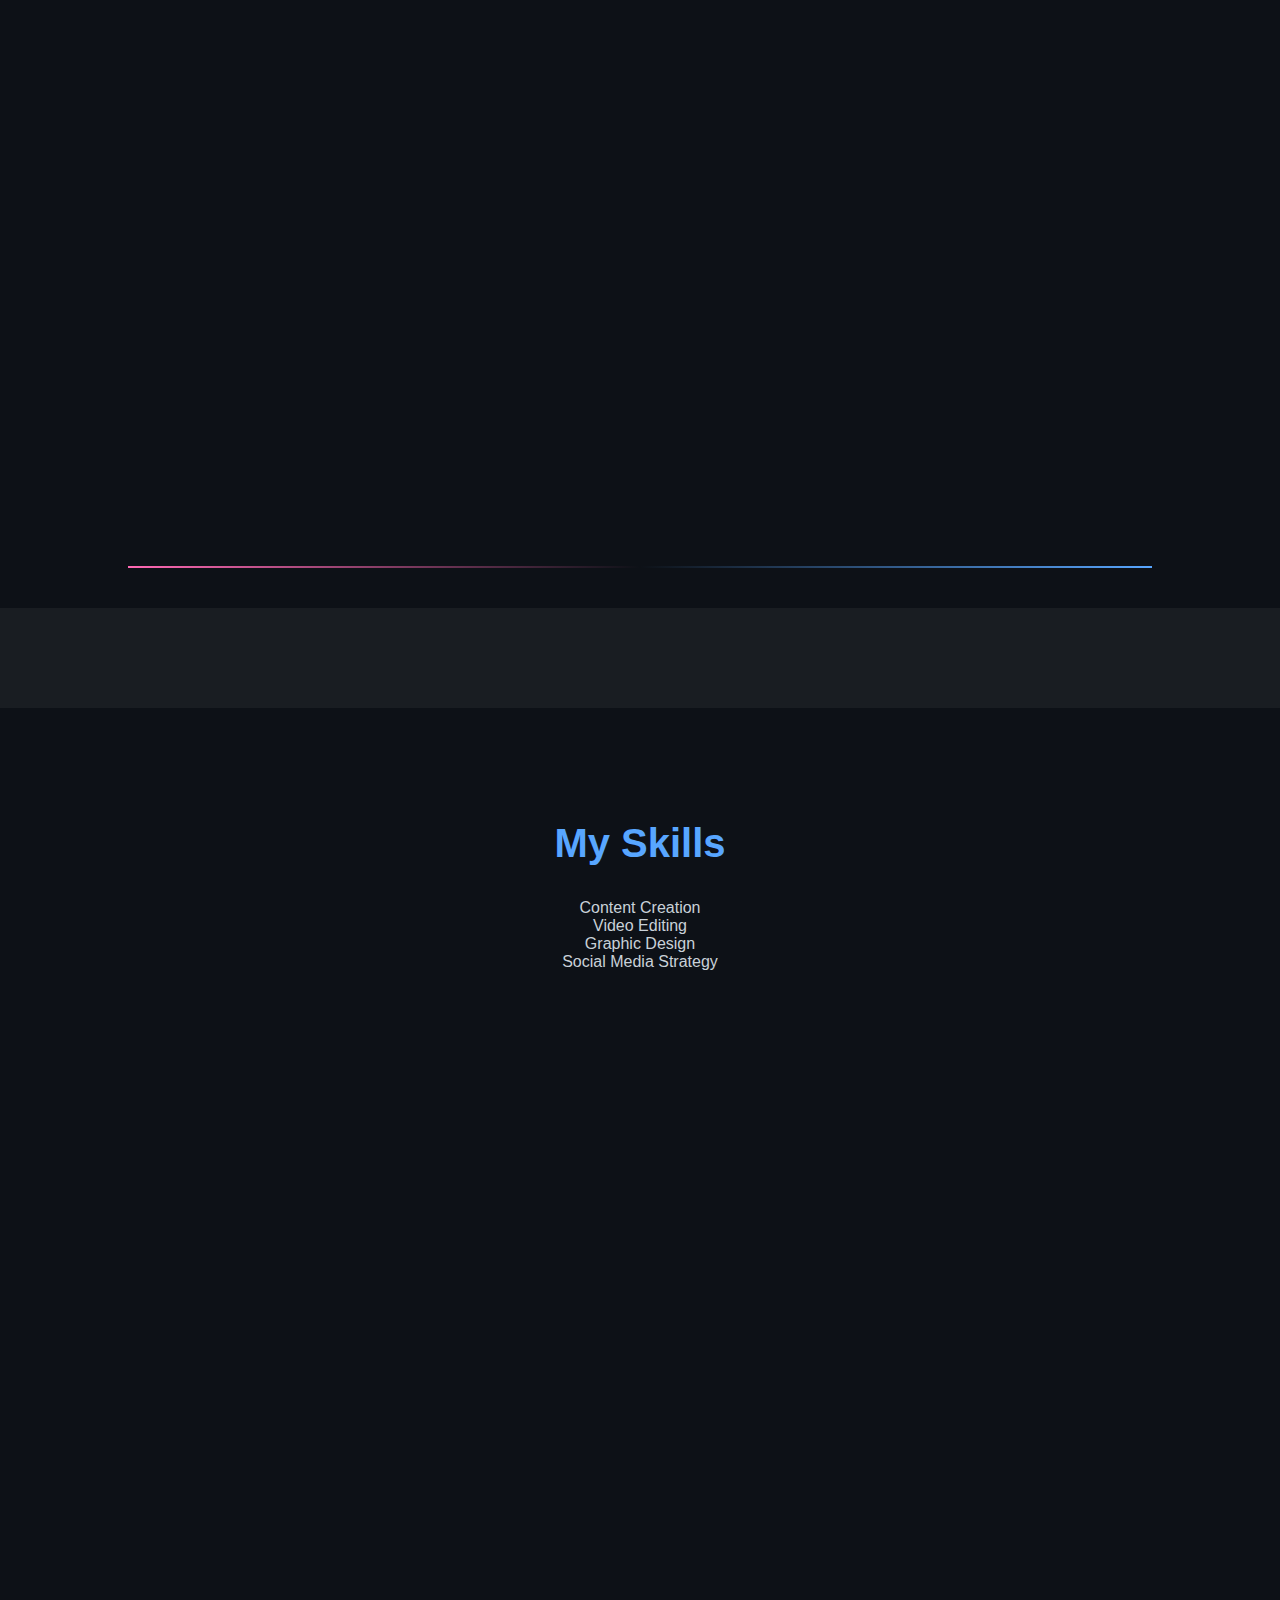
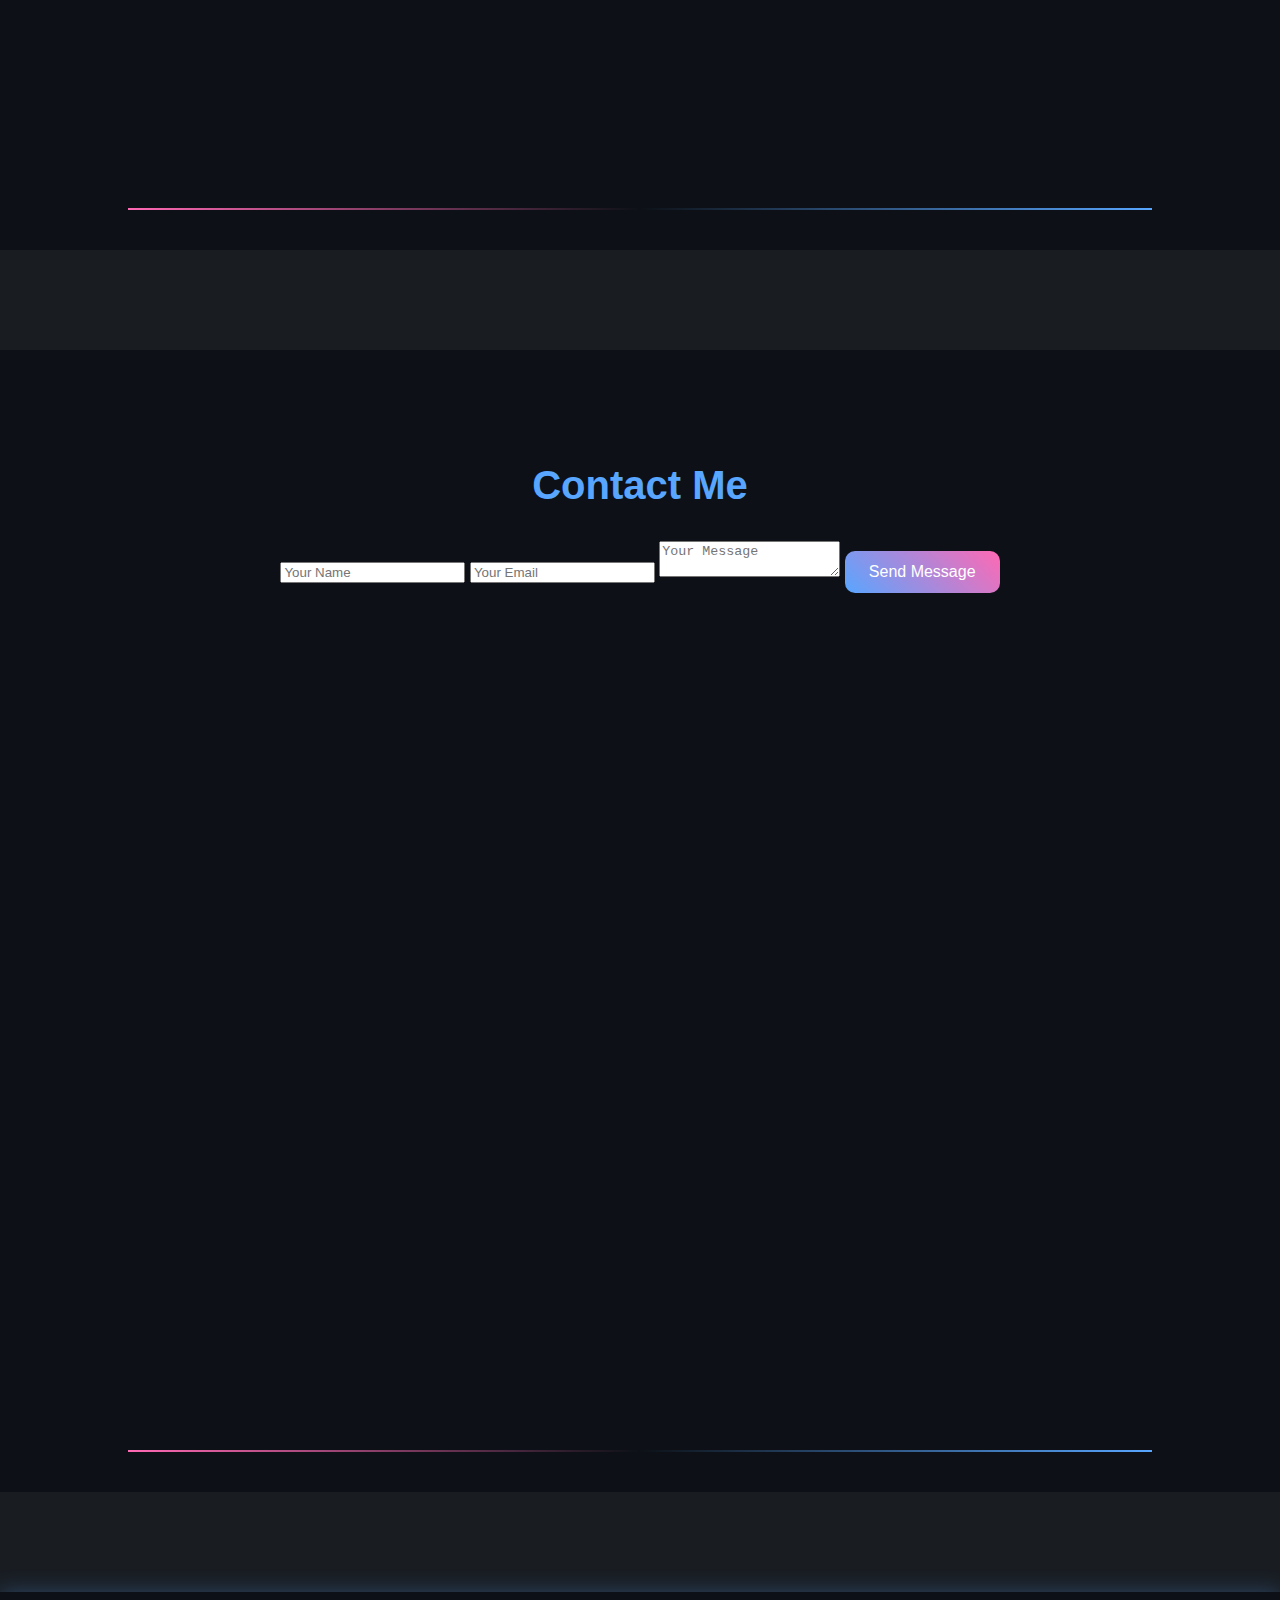
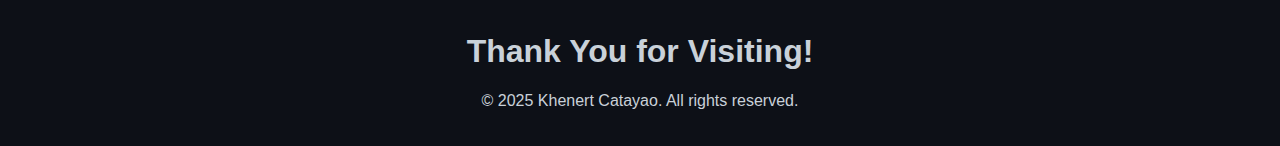
==== commit 7380b72d: "Add files via upload" ====
--- a/Portfolio/index.html
+++ b/Portfolio/index.html
@@ -7,6 +7,7 @@
     <title>Khenert Catayao - Portfolio</title>
 </head>
 <body>
+
     <!-- Header Section -->
     <header class="header">
         <h1>Khenert Catayao</h1>
@@ -15,32 +16,31 @@
             <ul class="nav-list">
                 <li><a href="#about">About Me</a></li>
                 <li><a href="#projects">Projects</a></li>
+                <li><a href="#services">Services</a></li>
                 <li><a href="#skills">Skills</a></li>
                 <li><a href="#contact">Contact</a></li>
-                <li><a href="#services">Services</a></li>
             </ul>
         </nav>
     </header>
 
-    <!-- Divider -->
     <div class="divider"></div>
+    <div class="section-block"></div>
 
     <!-- About Section -->
     <section id="about" class="about">
         <div class="section-content">
-            <h2 class="Glowtitle">About Me</h2>
-            <p class="typewriter">Hello! I’m Khenert Catayao, a content creator passionate about technology, innovation, and storytelling. Through my work, I strive to connect ideas and inspire action.</p>
+            <h2 class="glow-text">About Me</h2>
+            <p>Hello! I’m Khenert Catayao, a content creator passionate about technology, innovation, and storytelling. Through my work, I strive to connect ideas and inspire action.</p>
         </div>
     </section>
 
-    <!-- Divider -->
     <div class="divider"></div>
+    <div class="section-block"></div>
 
     <!-- Projects Section -->
     <section id="projects" class="projects">
         <div class="section-content">
-            <h2>My Projects</h2>
-            <p>Explore some of the exciting projects I’ve been a part of:</p>
+            <h2 class="glow-text">My Projects</h2>
             <ul>
                 <li>Content Strategy for Tech Brands - <a href="#">View Details</a></li>
                 <li>Video Editing Portfolio - <a href="#">View Details</a></li>
@@ -49,13 +49,54 @@
         </div>
     </section>
 
-    <!-- Divider -->
     <div class="divider"></div>
+    <div class="section-block"></div>
+
+    <!-- Services Section -->
+    <section id="services" class="services">
+        <div class="section-content">
+            <h2 class="glow-text">My Services</h2>
+            <table class="services-table">
+                <thead>
+                    <tr>
+                        <th>Service</th>
+                        <th>Description</th>
+                        <th>Price</th>
+                    </tr>
+                </thead>
+                <tbody>
+                    <tr>
+                        <td>Video Editing</td>
+                        <td>Professional editing for YouTube, social media, and advertisements.</td>
+                        <td>Starts at $50</td>
+                    </tr>
+                    <tr>
+                        <td>Content Creation</td>
+                        <td>Engaging content for blogs, social media, and websites.</td>
+                        <td>Starts at $30</td>
+                    </tr>
+                    <tr>
+                        <td>Graphic Design</td>
+                        <td>Custom graphics, thumbnails, and promotional materials.</td>
+                        <td>Starts at $40</td>
+                    </tr>
+                    <tr>
+                        <td>Social Media Strategy</td>
+                        <td>Growth strategies for brand awareness and engagement.</td>
+                        <td>Custom Pricing</td>
+                    </tr>
+                </tbody>
+            </table>
+        </div>
+    </section>
+
+    <div class="divider"></div>
+    <div class="section-block"></div>
 
     <!-- Skills Section -->
     <section id="skills" class="skills">
         <div class="section-content">
-            <h2>My Skills</h2>
+            <h2 class="glow-text">My Skills</h2>
             <div class="skill-container">
                 <div class="skill">
                     <span class="skill-title">Content Creation</span>
@@ -85,96 +126,30 @@
         </div>
     </section>
 
-    <!-- Divider -->
     <div class="divider"></div>
+    <div class="section-block"></div>
 
     <!-- Contact Section -->
     <section id="contact" class="contact">
         <div class="section-content">
-            <h2>Contact Me</h2>
-            <p>Let’s work together! Reach out to discuss ideas, projects, or collaborations:</p>
+            <h2 class="glow-text">Contact Me</h2>
             <form class="contact-form">
                 <input type="text" name="name" placeholder="Your Name" required>
                 <input type="email" name="email" placeholder="Your Email" required>
                 <textarea name="message" placeholder="Your Message" required></textarea>
                 <button type="submit">Send Message</button>
-            </form>
+            </form> 
         </div>
     </section>
 
-    <!-- Divider -->
     <div class="divider"></div>
-
-    <!-- Services Section -->
-    <section id="services" class="services">
-        <div class="section-content">
-            <h2>My Services</h2>
-            <p>Here are the services I offer:</p>
-            <!-- Services Table -->
-            <table class="services-table">
-                <thead>
-                    <tr>
-                        <th>Select</th>
-                        <th>Service</th>
-                        <th>Description</th>
-                        <th>Price</th>
-                    </tr>
-                </thead>
-                <tbody>
-                    <tr>
-                        <td><input type="checkbox" name="services[]" value="video-editing"></td>
-                        <td>Video Editing</td>
-                        <td>High-quality video editing for social media, YouTube, or professional projects.</td>
-                        <td>$50/hour</td>
-                    </tr>
-                    <tr>
-                        <td><input type="checkbox" name="services[]" value="content-strategy"></td>
-                        <td>Content Strategy</td>
-                        <td>Developing tailored content strategies to engage your audience effectively.</td>
-                        <td>$100/session</td>
-                    </tr>
-                    <tr>
-                        <td><input type="checkbox" name="services[]" value="graphic-design"></td>
-                        <td>Graphic Design</td>
-                        <td>Custom graphic designs for branding, marketing, and personal projects.</td>
-                        <td>$40/hour</td>
-                    </tr>
-                    <tr>
-                        <td><input type="checkbox" name="services[]" value="social-media-management"></td>
-                        <td>Social Media Management</td>
-                        <td>Helping you build, manage, and grow your online presence.</td>
-                        <td>$150/month</td>
-                    </tr>
-                </tbody>
-            </table>
-
-            <!-- Services Inquiry Form -->
-            <form class="services-form">
-                <h3>Inquire About Services</h3>
-                <input type="text" name="name" placeholder="Your Name" required>
-                <input type="email" name="email" placeholder="Your Email" required>
-                <fieldset>
-                    <legend>Select Services:</legend>
-                    <label><input type="checkbox" name="services[]" value="video-editing"> Video Editing</label><br>
-                    <label><input type="checkbox" name="services[]" value="content-strategy"> Content Strategy</label><br>
-                    <label><input type="checkbox" name="services[]" value="graphic-design"> Graphic Design</label><br>
-                    <label><input type="checkbox" name="services[]" value="social-media-management"> Social Media Management</label>
-                </fieldset>
-                <textarea name="details" placeholder="Tell me more about your requirements..." required></textarea>
-                <button type="submit">Submit Inquiry</button>
-            </form>
-        </div>
-    </section>
-
-    <!-- Divider -->
-    <div class="divider"></div>
+    <div class="section-block"></div>
 
     <!-- Footer Section -->
-    <footer class="footer">
-        <div class="footer-content">
-            <h1>Thank You for Visiting!</h1>
-            <p>&copy; 2025 Khenert Catayao. All rights reserved.</p>
-        </div>
+    <footer>
+        <h1>Thank You for Visiting!</h1>
+        <p>&copy; 2025 Khenert Catayao. All rights reserved.</p>
     </footer>
+
 </body>
 </html>
--- a/Portfolio/styles.css
+++ b/Portfolio/styles.css
@@ -1,22 +1,31 @@
 /* General Styling */
 body {
-    font-family: 'Courier New', Courier, monospace;
+    font-family: 'Poppins', sans-serif;
     margin: 0;
     padding: 0;
-    background-color: #1a1a1a; /* Dark background for contrast */
-    color: #00FF00; /* Neon green text */
-    overflow-x: hidden; /* Prevent horizontal scrolling */
+    background-color: #0D1117;
+    color: #C9D1D9;
+    overflow-x: hidden;
+    scroll-behavior: smooth;
 }
 
-/* Header Section */
+/* Sticky Header */
 .header {
-    background-color: #000;
-    color: #00FF00;
+    position: fixed;
+    width: 100%;
+    top: 0;
+    left: 0;
+    background: rgba(13, 17, 23, 0.8);
+    color: #58A6FF;
     text-align: center;
-    padding: 20px;
-    box-shadow: 0 0 15px 2px #00FF00;
+    padding: 1px 0;
+    backdrop-filter: blur(10px);
+    border-bottom: 2px solid #58A6FF;
+    box-shadow: 0 4px 20px rgba(88, 166, 255, 0.2);
+    z-index: 1000;
 }
 
+/* Navigation */
 .nav-list {
     list-style-type: none;
     padding: 0;
@@ -28,304 +37,105 @@
 }
 
 .nav-list a {
-    color: #00FF00;
+    color: #58A6FF;
     text-decoration: none;
     font-size: 1.1rem;
-    text-shadow: 0 0 5px #00FF00, 0 0 10px #00FF00;
     transition: text-shadow 0.3s ease, transform 0.3s ease;
+    text-shadow: 0 0 5px rgba(88, 166, 255, 0.6);
 }
 
 .nav-list a:hover {
-    text-shadow: 0 0 15px #00FF00, 0 0 25px #00FF00, 0 0 35px #00FF00;
+    text-shadow: 0 0 10px rgba(88, 166, 255, 1);
     transform: scale(1.1);
 }
 
-/* Section Styling */
+/* Sections */
 section {
-    padding: 60px 20px;
+    padding: 80px 20px;
     text-align: center;
     min-height: 100vh;
-    color: #00FF00;
+    color: #C9D1D9;
 }
 
 section h2 {
     font-size: 2.5rem;
-    margin-bottom: 20px;
+    color: #58A6FF;
 }
 
-/* Section Backgrounds */
-.about, .projects, .skills, .contact {
-    background-attachment: fixed;
-    background-size: cover;
-    background-position: center;
-    background-color: #111;
+/* Section Blocks */
+.section-block {
+    height: 100px;
+    background: rgba(255, 255, 255, 0.05);
+    width: 100%;
 }
 
-.about {
-    background-image: url('star-wars.gif');
+/* Glow Animation */
+@keyframes glowing {
+    0% { text-shadow: 0 0 15px #58A6FF, 0 0 30px #58A6FF; }
+    50% { text-shadow: 0 0 30px #FF69B4, 0 0 50px #FF69B4; }
+    100% { text-shadow: 0 0 15px #58A6FF, 0 0 30px #58A6FF; }
 }
 
-.projects, .skills, .contact {
-    background-image: url('tech.gif'); /* Replace with valid URLs */
-}
-
-/* Glow Text Animation */
-@keyframes glowing {
-    0% {
-        text-shadow: 0 0 10px #00FF00, 0 0 20px #00FF00, 0 0 30px #00FF00;
-    }
-    50% {
-        text-shadow: 0 0 20px #00FF00, 0 0 30px #00FF00, 0 0 50px #00FF00;
-    }
-    100% {
-        text-shadow: 0 0 10px #00FF00, 0 0 20px #00FF00, 0 0 30px #00FF00;
-    }
-}
-
-.glow-text, .Glowtitle {
-    text-shadow: 0 0 10px #00FF00, 0 0 20px #00FF00, 0 0 30px #00FF00;
-    font-size: 1.5rem;
-    text-align: left;
-    line-height: 1.6;
+.glow-text {
+    font-size: 2.5rem;
     animation: glowing 2s infinite;
-}
-
-/* Typewriter Effect */
-.typewriter {
-    display: inline-block;
-    font-family: 'Courier New', Courier, monospace;
-    font-size: 1.2rem;
-    color: #00FF00;
-    border-right: 2px solid #00FF00; /* Cursor effect */
-    white-space: nowrap;
-    overflow: hidden;
-    animation: typing 4s steps(40, end), blink-cursor 0.6s step-end infinite;
-}
-
-@keyframes typing {
-    from {
-        width: 0;
-    }
-    to {
-        width: 100%; /* Full width of the text */
-    }
-}
-
-@keyframes blink-cursor {
-    from {
-        border-right-color: #00FF00;
-    }
-    to {
-        border-right-color: transparent;
-    }
 }
 
 /* Buttons */
 button {
-    background-color: #111;
-    color: #00FF00;
-    border: 2px solid #00FF00;
-    padding: 10px 20px;
+    background: linear-gradient(45deg, #58A6FF, #FF69B4);
+    color: white;
+    border: none;
+    padding: 12px 24px;
     font-size: 1rem;
     cursor: pointer;
-    text-shadow: 0 0 10px #00FF00, 0 0 20px #00FF00;
-    transition: transform 0.3s ease, background-color 0.3s ease, box-shadow 0.3s ease;
+    border-radius: 10px;
+    transition: transform 0.3s ease, box-shadow 0.3s ease;
 }
 
 button:hover {
     transform: scale(1.1);
-    background-color: #00FF00;
-    color: #000;
-    box-shadow: 0 0 15px #00FF00, 0 0 25px #00FF00;
+    box-shadow: 0 0 25px rgba(255, 105, 180, 0.8);
 }
 
-button:active {
-    transform: scale(0.95);
-    box-shadow: 0 0 5px #00FF00, 0 0 10px #00FF00;
+/* Footer */
+footer {
+    background-color: rgba(13, 17, 23, 0.9);
+    color: #C9D1D9;
+    text-align: center;
+    padding: 20px;
+    box-shadow: 0 0 20px rgba(88, 166, 255, 0.3);
 }
 
-/* Footer Section */
-footer.footer {
-    background-color: #000;
-    color: #00FF00;
-    text-align: center;
-    padding: 20px;
-    box-shadow: 0 0 10px 2px #00FF00;
-}
-
-.footer-content {
-    max-width: 1200px;
-    margin: 0 auto;
-}
-
-.footer-icons {
-    margin-top: 15px;
-}
-
-.footer-icons a {
-    color: #00FF00;
-    margin: 0 10px;
-    text-decoration: none;
-    font-size: 1.5rem;
-    text-shadow: 0 0 10px #00FF00, 0 0 20px #00FF00;
-    transition: transform 0.3s ease, text-shadow 0.3s ease;
-}
-
-.footer-icons a:hover {
-    transform: scale(1.2);
-    text-shadow: 0 0 15px #00FF00, 0 0 25px #00FF00;
-}
-
-/* Skill Bars */
-.skill-container {
-    max-width: 800px;
-    margin: 0 auto;
-    padding: 20px 0;
-}
-
-.skill {
-    display: flex;
-    align-items: center;
-    margin-bottom: 20px;
-}
-
-.skill-title {
-    flex: 1;
-    text-align: right;
-    margin-right: 20px;
-    color: #00FF00;
-    font-size: 1.2rem;
-    text-shadow: 0 0 10px #00FF00;
-}
-
-.skill-bar {
-    flex: 3;
-    background-color: #00FF00;
-    position: relative;
-    border-radius: 10px;
-    overflow: hidden;
-    height: 20px;
-    box-shadow: 0 0 5px #00FF00;
-}
-
-.skill-progress {
-    background-color: violet;
-    height: 100%;
-    border-radius: 10px;
-    box-shadow: 0 0 15px #00FF00, 0 0 25px #00FF00;
-    transition: width 2s ease-in-out;
-}
-
-.skill-progress::after {
-    content: attr(data-skill);
-    position: absolute;
-    right: 10px;
-    top: 50%;
-    transform: translateY(-50%);
-    color: #000;
-    font-weight: bold;
-    font-size: 0.9rem;
-}
-
-/* Divider Styling */
+/* Divider */
 .divider {
     height: 2px;
-    background: linear-gradient(to right, #00FF00, transparent, #00FF00);
+    background: linear-gradient(to right, #FF69B4, transparent, #58A6FF);
     margin: 40px auto;
     width: 80%;
-    box-shadow: 0 0 15px #00FF00, 0 0 25px #00FF00;
-}
-
-/* Services Section */
-.services {
-    background-color: #000;
-    color: #00FF00;
-    text-align: center;
-    padding: 40px 20px;
 }
 
 .services-table {
-    width: 80%;
-    margin: 0 auto;
+    width: 100%;
     border-collapse: collapse;
-    box-shadow: 0 0 15px #00FF00;
+    margin-top: 20px;
 }
 
 .services-table th, .services-table td {
-    border: 1px solid #00FF00;
+    border: 1px solid #58A6FF;
     padding: 10px;
-    text-align: center;
-    font-size: 1.1rem;
+    text-align: left;
 }
 
 .services-table th {
-    background-color: #111;
-    text-shadow: 0 0 10px #00FF00;
+    background-color: rgba(13, 17, 23, 0.9);
+    color: #58A6FF;
 }
 
-.services-table td {
-    background-color: #222;
+.services-table tr:nth-child(even) {
+    background-color: rgba(13, 17, 23, 0.7);
 }
 
-/* Services Form */
-.services-form {
-    margin-top: 20px;
-    max-width: 600px;
-    margin: 0 auto;
-    padding: 20px;
-    background-color: #111;
-    border: 1px solid #00FF00;
-    box-shadow: 0 0 15px #00FF00;
+.services-table tr:nth-child(odd) {
+    background-color: rgba(13, 17, 23, 0.5);
 }
-
-.services-form h3 {
-    text-shadow: 0 0 10px #00FF00;
-}
-
-.services-form input, 
-.services-form select, 
-.services-form textarea, 
-.services-form button {
-    width: 100%;
-    margin-bottom: 15px;
-    padding: 10px;
-    font-size: 1rem;
-    color: #00FF00;
-    background-color: #222;
-    border: 1px solid #00FF00;
-    box-shadow: 0 0 10px #00FF00;
-}
-
-.services-form button:hover {
-    transform: scale(1.1);
-    background-color: #00FF00;
-    color: #000;
-}
-
-
-/* Neon Breathing Effect */
-@keyframes neon-breathing {
-    0%, 100% {
-        text-shadow: 0 0 10px #00FF00, 0 0 20px #00FF00, 0 0 30px #00FF00, 0 0 40px #00FF00;
-        box-shadow: 0 0 10px #00FF00, 0 0 20px #00FF00, 0 0 30px #00FF00, 0 0 40px #00FF00;
-    }
-    50% {
-        text-shadow: 0 0 20px #00FF00, 0 0 30px #00FF00, 0 0 50px #00FF00, 0 0 60px #00FF00;
-        box-shadow: 0 0 20px #00FF00, 0 0 30px #00FF00, 0 0 50px #00FF00, 0 0 60px #00FF00;
-    }
-}
-
-/* Apply Neon Breathing Effect */
-.header, 
-button, 
-.nav-list a:hover, 
-.glow-text, 
-.skill-bar, 
-.footer {
-    animation: neon-breathing 3s infinite;
-}
-
-/* Optional: Target Specific Elements */
-button:hover {
-    animation: neon-breathing 1.5s infinite;
-}